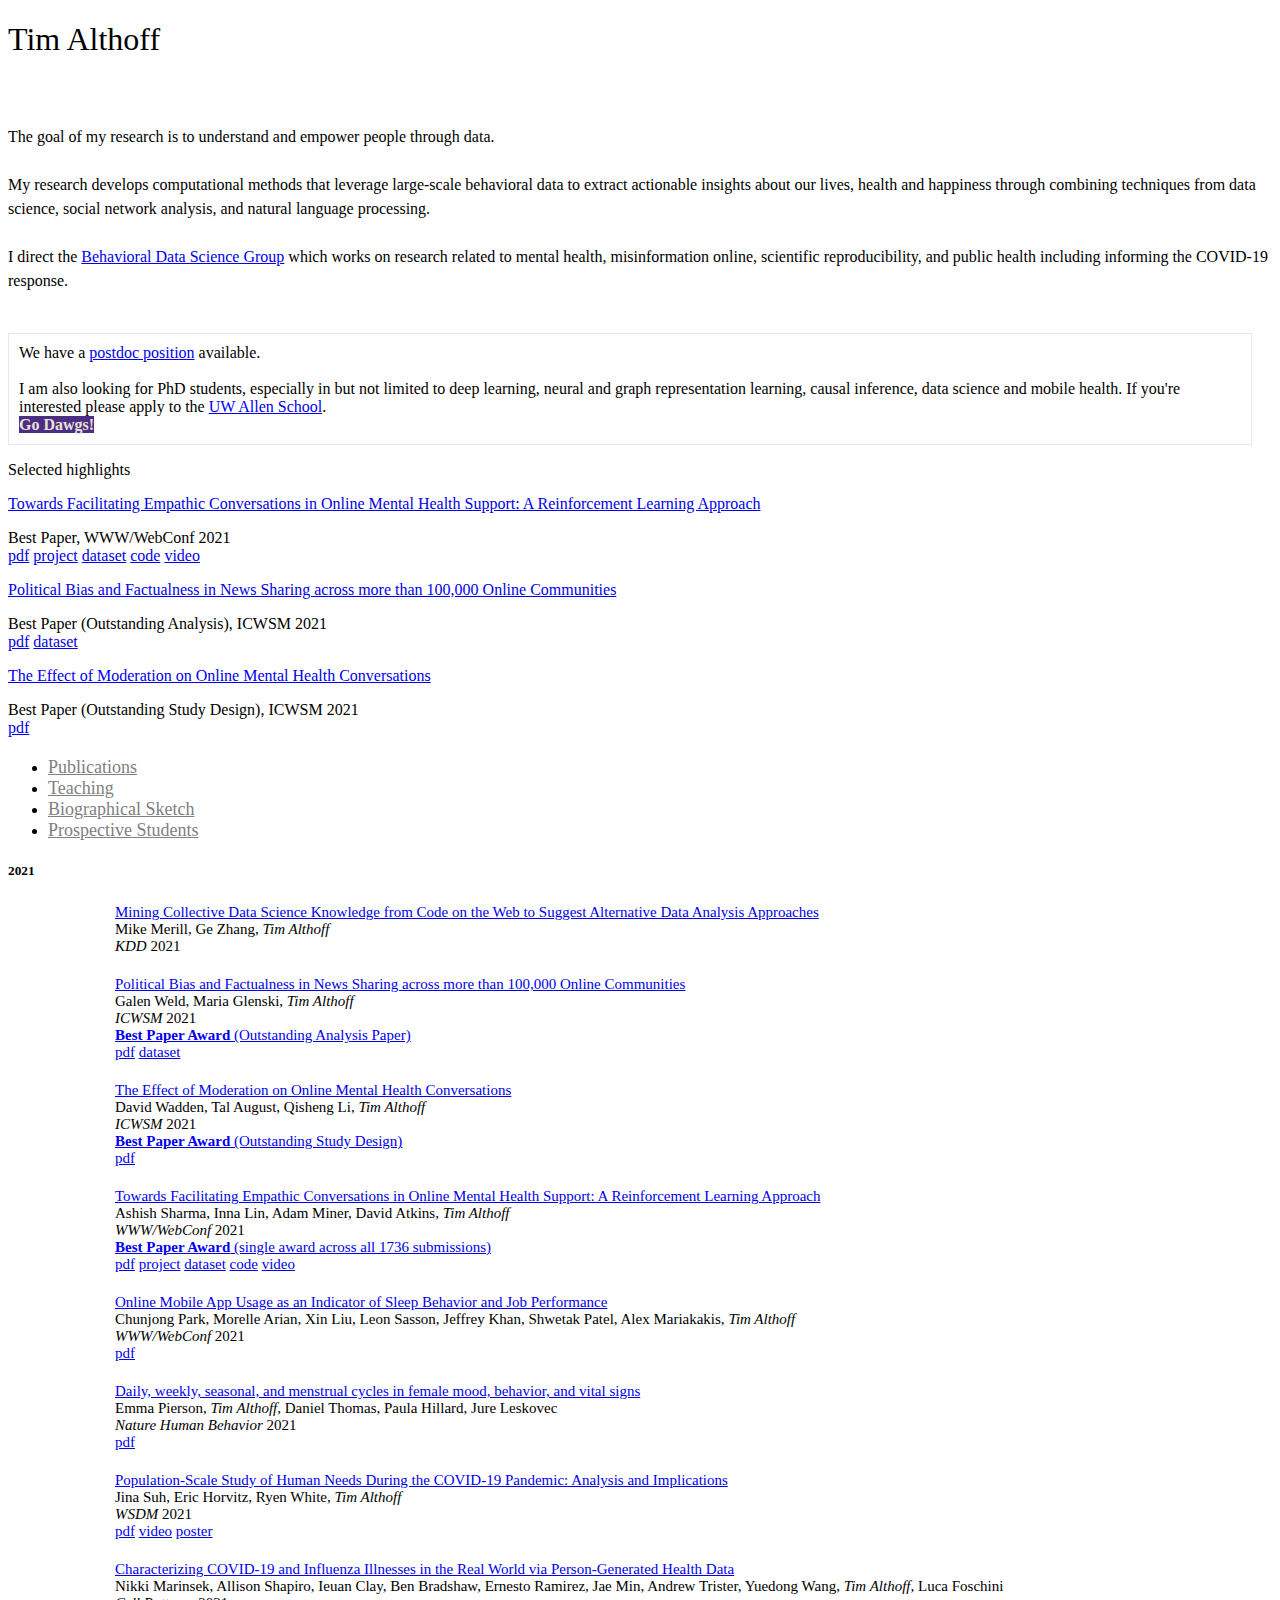
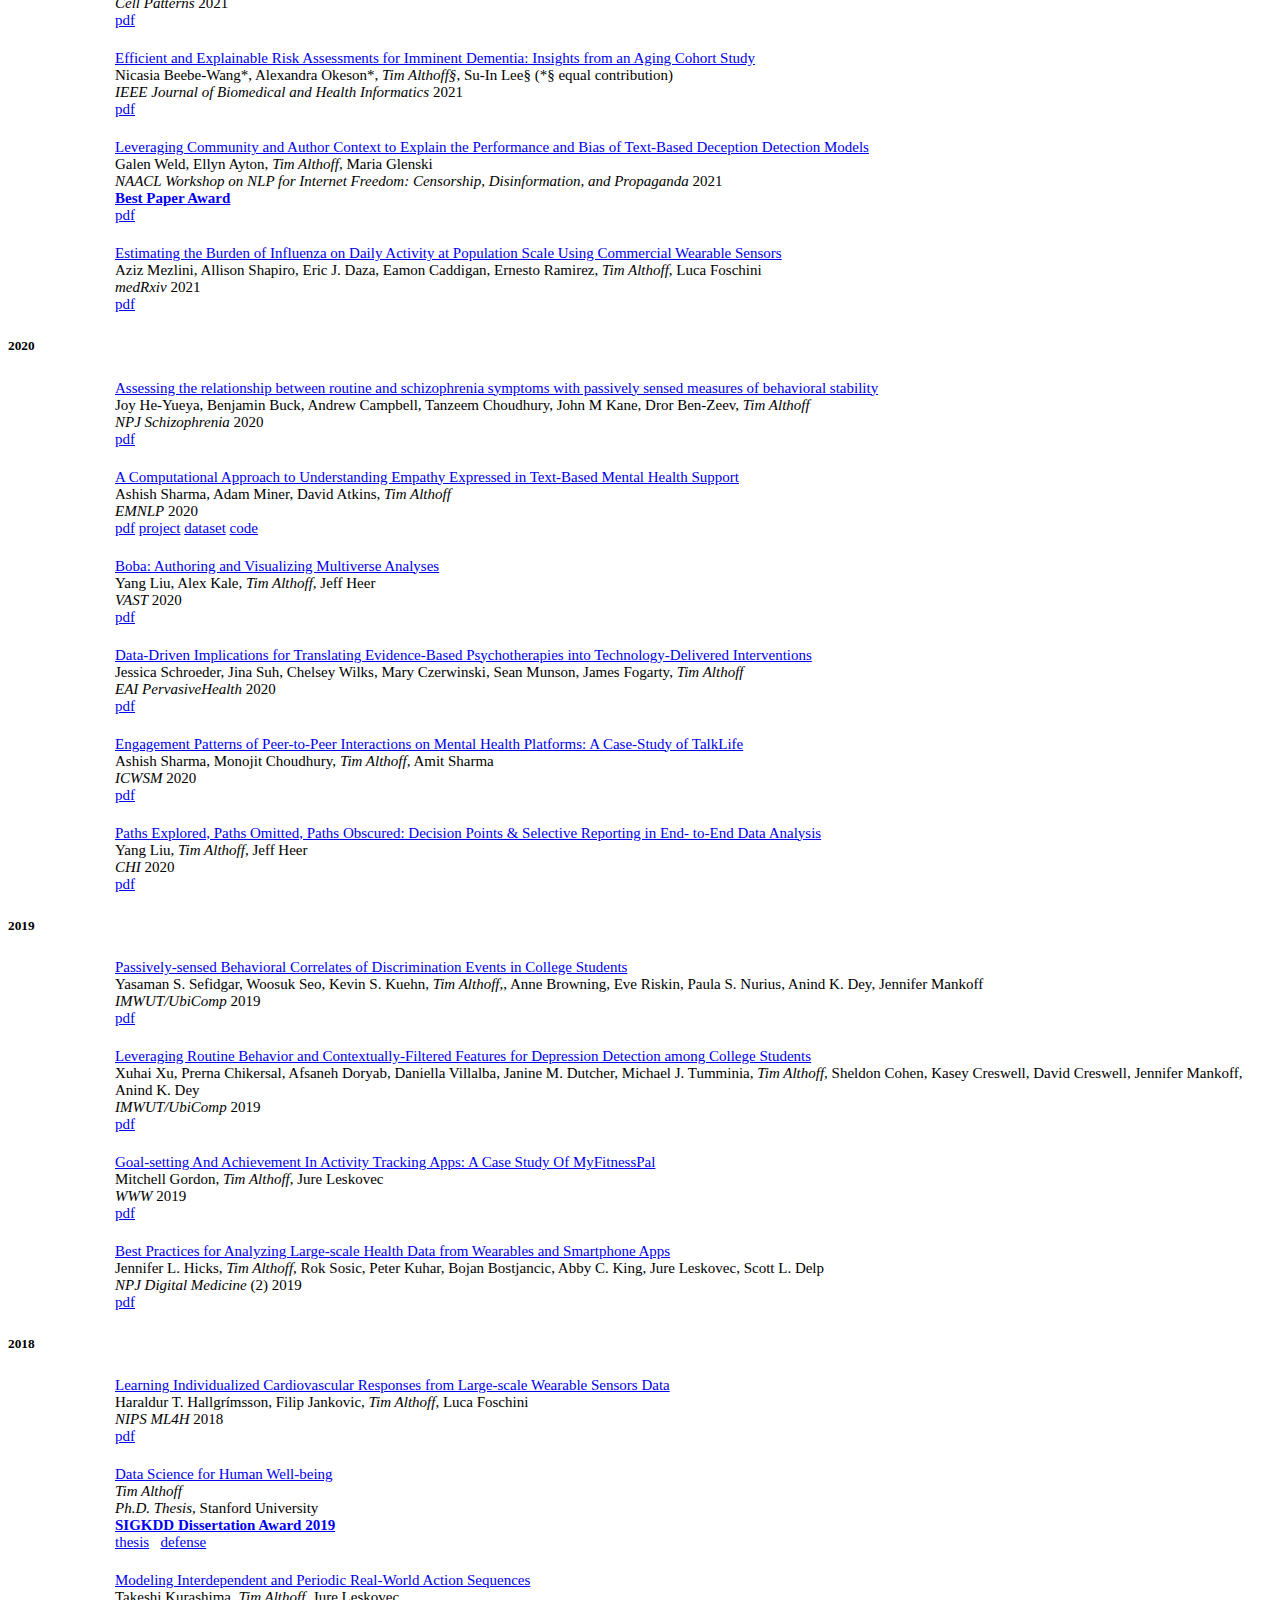
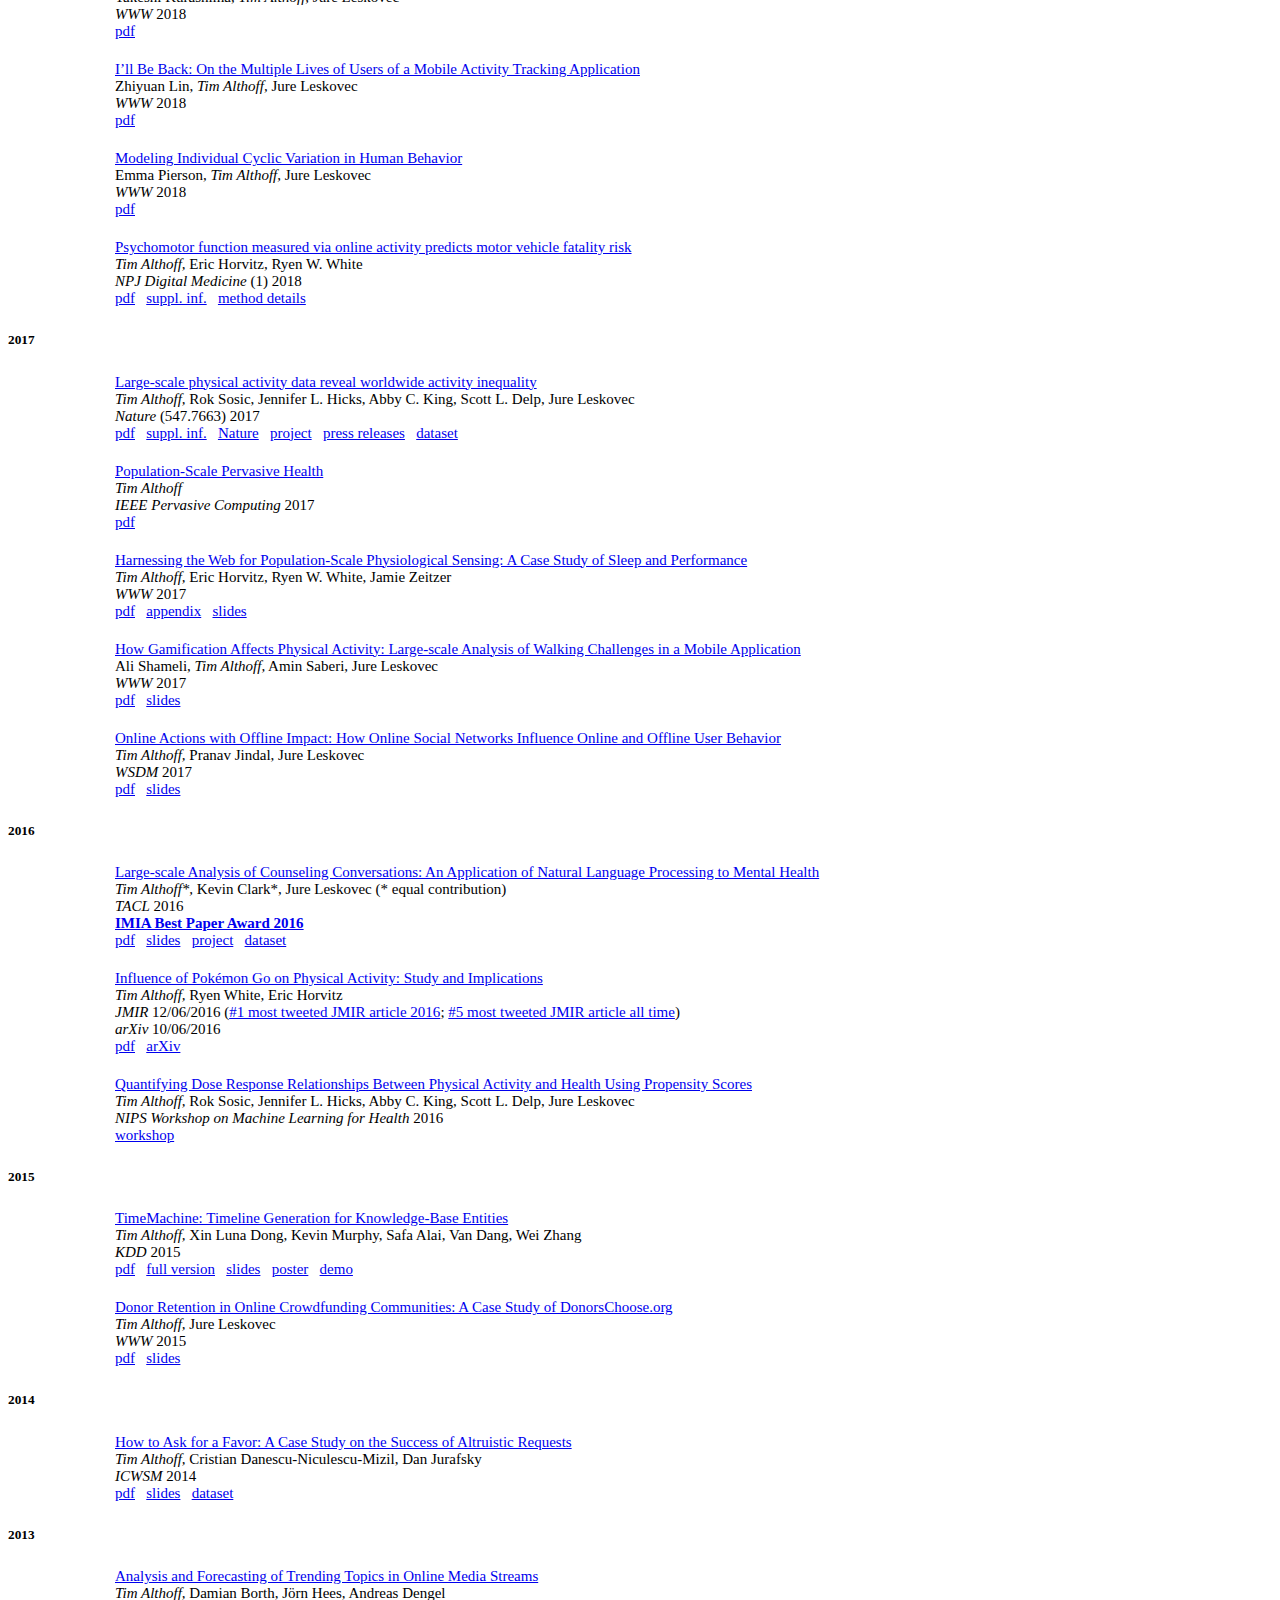
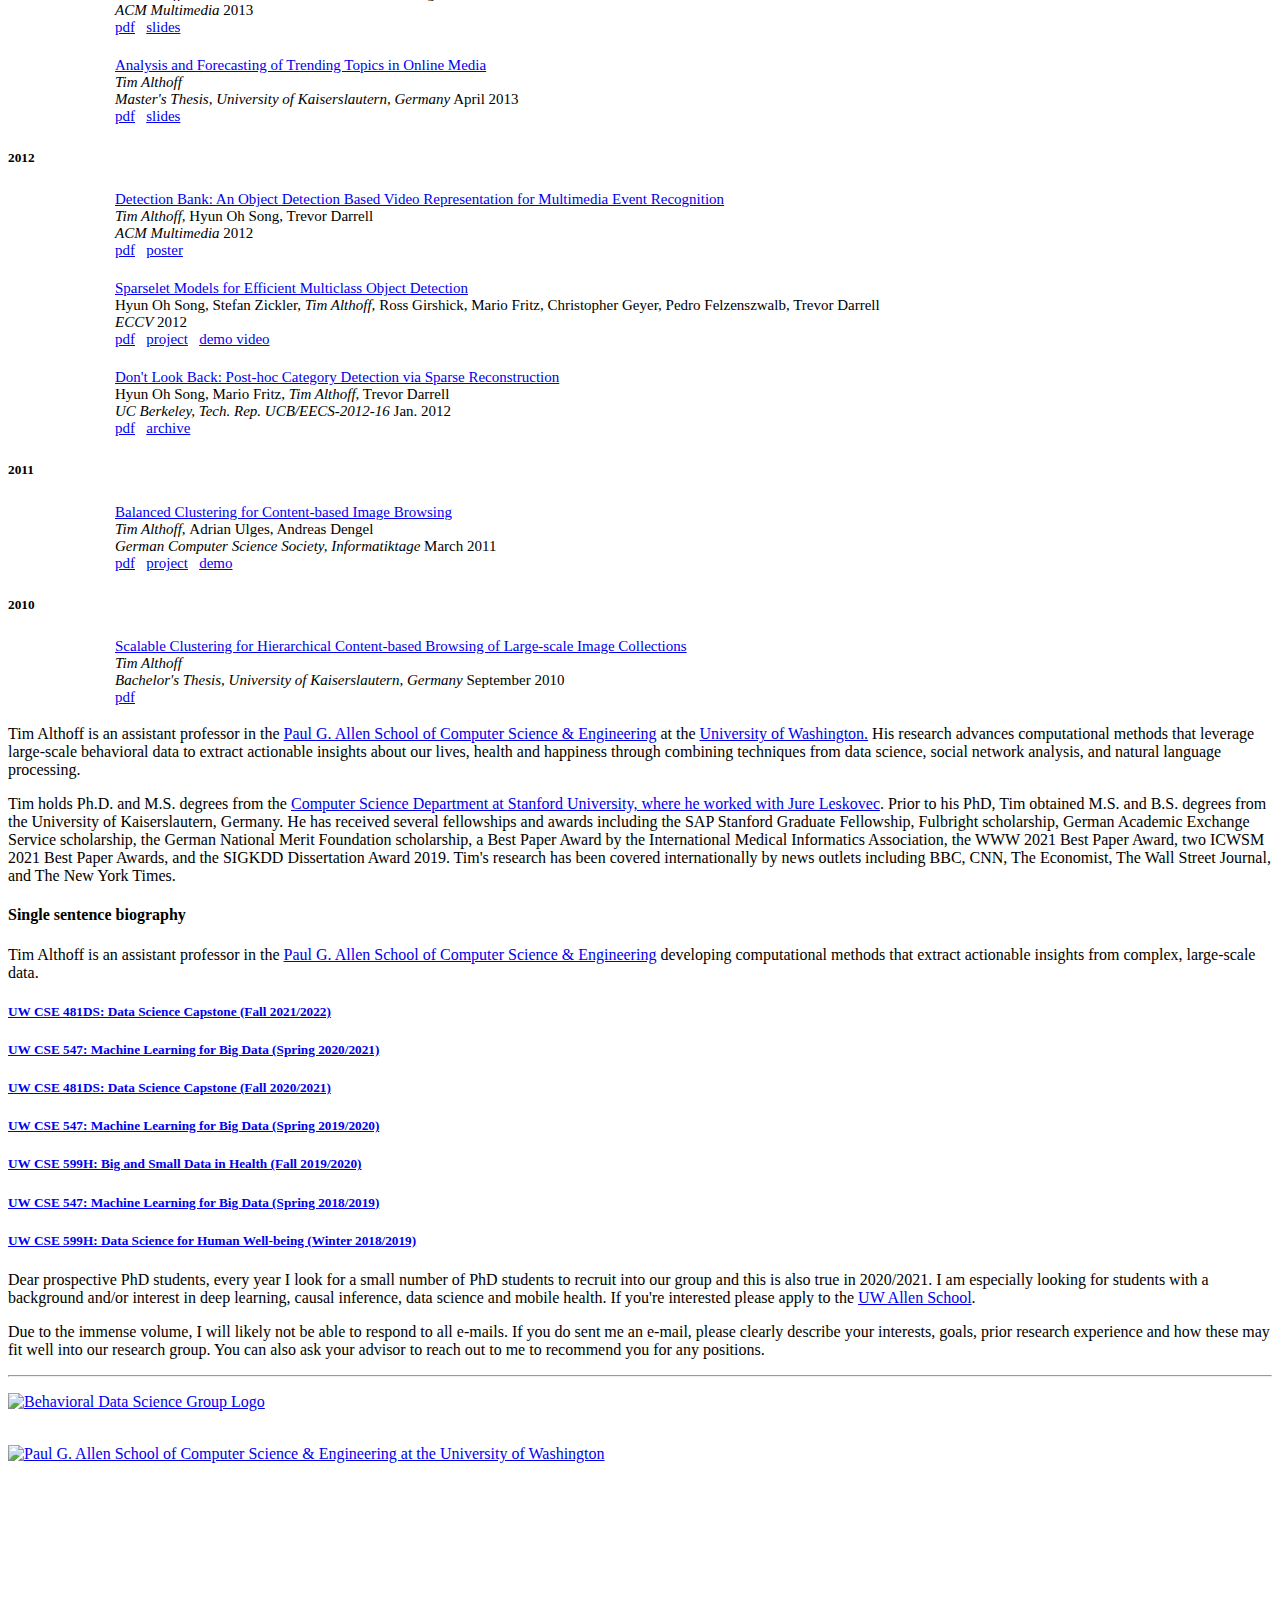
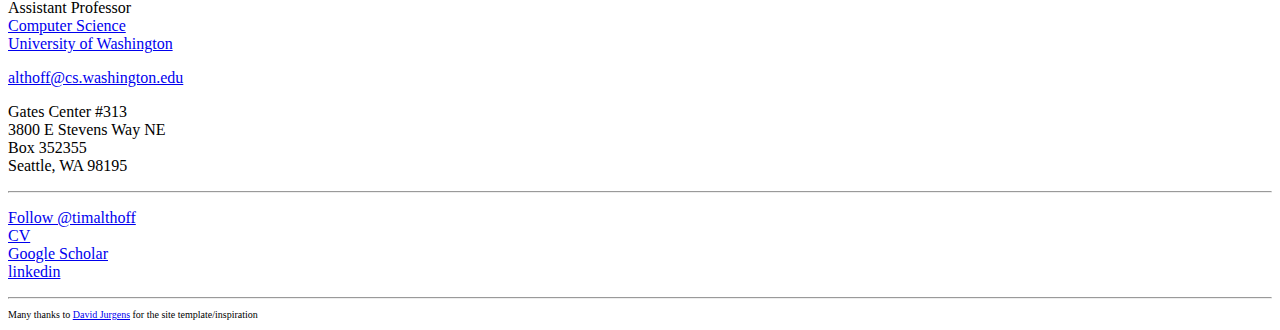
==== style/index.html @ 8dff6198 "add html" ====
<!DOCTYPE html PUBLIC "-//W3C//DTD HTML 4.01 Transitional//EN" "http://www.w3.org/TR/html4/loose.dtd">

<!-- TODOS
- optimization for mobile / ipad. e.g. centered thing bottom / footer, text at top, panels, name bigger
-->

<html><head><meta http-equiv="Content-Type" content="text/html; charset=UTF-8">
    <meta http-equiv="x-ua-compatible" content="ie=edge">
    <meta name="viewport" content="width=device-width, initial-scale=1.0">
    <meta name="keywords" content="tim althoff, althoff, tim stanford, tim uw, althoff cse, washington, althoff uw, data science, uw data science, snap, stanford snap, jure leskovec, eric horvitz, dan jurafsky, scott delp, digital health, kdd, www, webconf, icwsm, mental health, nlp, althoff computer science, machine learning, computational linguistics, well-being, wellbeing, activity tracking, natural language processing">
    <title>Tim Althoff - Assistant Professor in Computer Science at the University of Washington</title>
    <link rel="icon" type="image/png"  href="./style/favicon.ico">
    <link rel="stylesheet" href="./style/foundation.css">
    <link rel="stylesheet" href="./style/app.css">
    <link rel="stylesheet" href="https://use.fontawesome.com/releases/v5.8.1/css/all.css" integrity="sha384-50oBUHEmvpQ+1lW4y57PTFmhCaXp0ML5d60M1M7uH2+nqUivzIebhndOJK28anvf" crossorigin="anonymous">
    <!-- declaration for twitter button -->
    <script>window.twttr = (function(d, s, id) {
      var js, fjs = d.getElementsByTagName(s)[0],
        t = window.twttr || {};
      if (d.getElementById(id)) return t;
      js = d.createElement(s);
      js.id = id;
      js.src = "https://platform.twitter.com/widgets.js";
      fjs.parentNode.insertBefore(js, fjs);

      t._e = [];
      t.ready = function(f) {
        t._e.push(f);
      };

      return t;
    }(document, "script", "twitter-wjs"));</script>
  <meta class="foundation-mq"></head>
  <body data-whatinput="mouse">
    <div class="row">
      <div class="large-9 columns">
        <div class="row">
          <div class="large-9 columns">
            <h1 style="font-weight:200">Tim Althoff</h1>
          </div>
        </div>
        <div class="row">
          <div class="large-4 columns">
            <img src="./images/tim_full_small.jpg" width="250px" alt="" style="margin-top: 5px; margin-bottom: 40px; width: 250px;">
          </div>
          <div class="large-8 columns">
            <p style="font-size:16px; font-weight:200; line-height: 24px; margin-top: 0px">
              The goal of my research is to understand and empower people through data.<br><br>

              My research develops computational methods that leverage large-scale behavioral data to extract actionable insights about our lives, health and happiness through combining techniques from data science, social network analysis, and natural language processing.<br><br>

              I direct the <a href="http://bdata.uw.edu" target="_new">Behavioral Data Science Group</a> which works on research related to mental health, misinformation online, scientific reproducibility, and public health including informing the COVID-19 response.<br><br>

            </p>
            <p style="margin-left: 0px; margin-right: 20px; border: 1px solid #e6e6e6; padding: 10px;">
              We have a <a href="https://docs.google.com/document/d/1h44Gz1wOMx6QhHUWv9QFB3Jnrn-JzEMPHC0WZhPMEqU/edit#" target="_new">postdoc position</a> available. 
              <br><br>
              I am also looking for PhD students, especially in but not limited to deep learning, neural and graph representation learning, causal inference, data science and mobile health. If you're interested please apply to the <a target="_new" href="https://www.cs.washington.edu/academics/phd">UW Allen School</a>. <br>
              <span style="color:#e8e3d3; background-color: #4b2e83; font-weight:bold">Go Dawgs!</span>
            </p>
          </div>
        </div>


          <div class="row">
            <div class="large-12 columns"><p class="lead">Selected highlights</p></div>
          </div>

          <div class="row" style="margin-bottom: 20px;">

            <div class="small-4 columns">
              <div class="title"><a target="_new" href="https://arxiv.org/pdf/2101.07714.pdf">Towards Facilitating Empathic Conversations in Online Mental Health Support: A Reinforcement Learning Approach</a></div>
              <div><p><i class="fas fa-trophy"></i> Best Paper, WWW/WebConf 2021<br>
                <a target="_new" href="https://arxiv.org/pdf/2101.07714.pdf">pdf</a>
                <a target="_new" href="http://bdata.uw.edu/empathy/">project</a>
                <a target="_new" href="http://bdata.uw.edu/empathy/">dataset</a>
                <a target="_new" href="http://bdata.uw.edu/empathy/">code</a>
                <a target="_new" href="https://www.youtube.com/watch?v=g04GLBU73FI&t=1s&ab_channel=PaulG.AllenSchool">video</a>
              </p></div>
            </div>
            
            <div class="small-4 columns">
              <div class="title"><a target="_new" href="https://arxiv.org/pdf/2102.08537.pdf">Political Bias and Factualness in News Sharing across more than 100,000 Online Communities</a></div>
              <div><p><i class="fas fa-trophy"></i> Best Paper (Outstanding Analysis), ICWSM 2021<br>
                <a target="_new" href="https://arxiv.org/pdf/2102.08537.pdf">pdf</a>
                <a target="_new" href="https://behavioral-data.github.io/news_labeling_reddit/">dataset</a>
              </p></div>
            </div>

            <div class="small-4 columns">
              <div class="title"><a target="_new" href="https://arxiv.org/pdf/2005.09225.pdf">The Effect of Moderation on Online Mental Health Conversations</a></div>
              <div><p><i class="fas fa-trophy"></i> Best Paper (Outstanding Study Design), ICWSM 2021<br>
              <a target="_new" href="https://arxiv.org/pdf/2005.09225.pdf">pdf</a>
              </p></div>
            </div>
<!--             <div class="small-4 columns">
              <div class="title"><a target="_new" href="./docs/althoff-2018-phd_thesis.pdf">Data Science for Human Well-being</a></div>
              <div><p class="">Ph.D. Thesis<br>
                <a target="_new" href="https://news.cs.washington.edu/2019/08/09/allen-schools-tim-althoff-and-carlos-guestrin-recognized-by-sigkdd-for-research-advancing-the-field-of-data-science/">SIGKDD Dissertation Award 2019</a>
              </p></div>
            </div> -->
            <!-- <div class="small-4 columns">
              <div class="title"><a target="_new" href="./docs/activity-inequality-althoffetal-nature.pdf">Large-scale physical activity data reveal worldwide activity inequality</a></div>
              <div><p class="">Nature 2017<br>
                <a target="_new" href="https://www.nytimes.com/2017/08/20/world/asia/jakarta-walking-study-sidewalks.html?mcubz=0">NY Times</a>&nbsp;&nbsp;
                <a target="_new" href="https://www.altmetric.com/top100/2017/">Altmetric Top 100</a>
              </p></div>
            </div> -->
            <!-- <div class="small-4 columns">
              <div class="title"><a target="_new" href="./docs/althoff-2016-mental_health.pdf">Large-scale Analysis of Counseling Conversations: An Application of Natural Language Processing to Mental Health</a></div>
              <div><p><i class="fas fa-trophy"></i> Best Paper, IMIA 2017<br>
                <a target="_new" href="./docs/bbc_click_20170312.mp4">BBC TV</a>&nbsp;&nbsp;
                <a target="_new" href="https://www.nytimes.com/2017/12/12/opinion/a-crisis-line-that-calms-with-texting-and-data.html">NY Times</a>
              </p></div>
            </div> -->
<!--             <div class="small-4 columns">
              <div class="title"><a target="_new" href="./docs/althoff_pokemon_go_physical_activity_jmir.pdf">Influence of Pokémon Go on Physical Activity: Study and Implications</a></div>
              <div><p class="">#1 most tweeted JMIR article 2016<br>
                <a target="_new" href="http://money.cnn.com/2016/10/11/technology/pokemon-go-exercise-health/index.html">CNN</a>&nbsp;&nbsp;
                <a target="_new" href="https://www.wsj.com/articles/want-to-exercise-more-try-screen-time-1481976002">Wall Street Journal</a>
              </p></div> 
            </div>-->
          </div>




          <div class="row tabs-section">
          <div class="row">
            <div class="large-12 columns">
              <ul class="tabs" data-tabs="12vbu4-tabs" id="example-tabs">
                <li class="tabs-title is-active" role="presentation"><a href="./#panel1" aria-selected="true" style="font-size:18px; color:grey" role="tab" aria-controls="panel1" id="panel1-label">Publications</a></li>
                <li class="tabs-title" role="presentation"><a href="./#panel4" style="font-size:18px; color:grey" role="tab" aria-controls="panel4" aria-selected="false" id="panel4-label">Teaching</a></li>
                <!-- <li  class="tabs-title" role="presentation"><a href="./#panel2" style="font-size:18px; color:grey" role="tab" aria-controls="panel2" aria-selected="false" id="panel2-label">News</a></li> -->
                <li class="tabs-title" role="presentation"><a href="./#panel3" style="font-size:18px; color:grey" role="tab" aria-controls="panel3" aria-selected="false" id="panel3-label">Biographical Sketch</a></li>
                <li class="tabs-title" role="presentation"><a href="./#panel5" style="font-size:18px; color:grey" role="tab" aria-controls="panel3" aria-selected="false" id="panel5-label">Prospective Students</a></li>
              </ul>
            </div>
            </div>
            <div class="tabs-content" data-tabs-content="example-tabs">
              <div class="tabs-panel is-active" id="panel1" role="tabpanel" aria-hidden="false" aria-labelledby="panel1-label">
                <div class="row">
                  <div class="large-12 columns">
                  

                    <h5>2021</h5>

                    <table class="table papers" style="margin-top: 15px;">
                      <tbody><tr>
                        <td width=100px>
                          <div class="large-1 columns">
                          <img class="paperimage" alt="" src="./images/moray.png">
                        </div>
                        </td>
                        <td style="font-weight:370; font-family:Helvetica Neue; font-size:15px">
                          <div class="large-12 columns">
                            <a target="_new" href="#" class="papertitle">Mining Collective Data Science Knowledge from Code on the Web to Suggest Alternative Data Analysis Approaches</a><br>
                            Mike Merill, Ge Zhang, <i>Tim Althoff</i><br>
                            <i>KDD</i> 2021<br>
                          <!-- <a target="_new" href="https://arxiv.org/pdf/2102.08537.pdf">pdf</a> -->
                        </div>
                        </td>
                      </tr>
                    </tbody></table>

                    <table class="table papers" style="margin-top: 15px;">
                      <tbody><tr>
                        <td width=100px>
                          <div class="large-1 columns">
                          <img class="paperimage" alt="" src="./images/reddit_polarization.png">
                        </div>
                        </td>
                        <td style="font-weight:370; font-family:Helvetica Neue; font-size:15px">
                          <div class="large-12 columns">
                            <a target="_new" href="#" class="papertitle">Political Bias and Factualness in News Sharing across more than 100,000 Online Communities</a><br>
                            Galen Weld, Maria Glenski, <i>Tim Althoff</i><br>
                            <i>ICWSM</i> 2021<br>
                             <a target="_new" href="https://twitter.com/icwsm/status/1403053223859179526" target="_new"><b><i class="fas fa-trophy"></i> Best Paper Award </b> (Outstanding Analysis Paper)</a><br>
                          <a target="_new" href="https://arxiv.org/pdf/2102.08537.pdf">pdf</a>
                          <a target="_new" href="https://behavioral-data.github.io/news_labeling_reddit/">dataset</a>
                        </div>
                        </td>
                      </tr>
                    </tbody></table>

                    <table class="table papers" style="margin-top: 15px;">
                      <tbody><tr>
                        <td width=100px>
                          <div class="large-1 columns">
                          <img class="paperimage" alt="" src="./images/moderation_mental_health.png">
                        </div>
                        </td>
                        <td style="font-weight:370; font-family:Helvetica Neue; font-size:15px">
                          <div class="large-12 columns">
                            <a target="_new" href="#" class="papertitle">The Effect of Moderation on Online Mental Health Conversations</a><br>
                            David Wadden, Tal August, Qisheng Li, <i>Tim Althoff</i><br>
                            <i>ICWSM</i> 2021<br>
                             <a target="_new" href="https://twitter.com/icwsm/status/1403053037661429770" target="_new"><b><i class="fas fa-trophy"></i> Best Paper Award </b> (Outstanding Study Design)</a><br>
                          <a target="_new" href="https://arxiv.org/pdf/2005.09225.pdf">pdf</a>
                        </div>
                        </td>
                      </tr>
                    </tbody></table>

                    <table class="table papers" style="margin-top: 15px;">
                      <tbody><tr>
                        <td width=100px>
                          <div class="large-1 columns">
                          <img class="paperimage" alt="" src="./images/empathy_feedback.png">
                        </div>
                        </td>
                        <td style="font-weight:370; font-family:Helvetica Neue; font-size:15px">
                          <div class="large-12 columns">
                            <a target="_new" href="#" class="papertitle">Towards Facilitating Empathic Conversations in Online Mental Health Support: A Reinforcement Learning Approach</a><br>
                            Ashish Sharma, Inna Lin, Adam Miner, David Atkins, <i>Tim Althoff</i><br>
                            <i>WWW/WebConf</i> 2021<br>
                            <a target="_new" href="https://youtu.be/4my9W24oifs?t=763" target="_new"><b><i class="fas fa-trophy"></i> Best Paper Award</b> (single award across all 1736 submissions)</a><br>
                            <a target="_new" href="https://arxiv.org/pdf/2101.07714.pdf">pdf</a>
                            <a target="_new" href="http://bdata.uw.edu/empathy/">project</a>
                            <a target="_new" href="http://bdata.uw.edu/empathy/">dataset</a>
                            <a target="_new" href="http://bdata.uw.edu/empathy/">code</a>
                            <a target="_new" href="https://www.youtube.com/watch?v=g04GLBU73FI&t=1s&ab_channel=PaulG.AllenSchool">video</a>
                        </div>
                        </td>
                      </tr>
                    </tbody></table>
                   
                    <table class="table papers" style="margin-top: 15px;">
                      <tbody><tr>
                        <td width=100px>
                          <div class="large-1 columns">
                          <img class="paperimage" alt="" src="./images/job_performance.png">
                        </div>
                        </td>
                        <td style="font-weight:370; font-family:Helvetica Neue; font-size:15px">
                          <div class="large-12 columns">
                            <a target="_new" href="#" class="papertitle">Online Mobile App Usage as an Indicator of Sleep Behavior and Job Performance</a><br>
                            Chunjong Park, Morelle Arian, Xin Liu, Leon Sasson, Jeffrey Khan, Shwetak Patel, Alex Mariakakis, <i>Tim Althoff</i><br>
                            <i>WWW/WebConf</i> 2021<br>
                          <a target="_new" href="./docs/job_performance_and_sleep_WWW2021.pdf">pdf</a>
                        </div>
                        </td>
                      </tr>
                    </tbody></table>

                    <table class="table papers" style="margin-top: 15px;">
                      <tbody><tr>
                        <td width=100px>
                          <div class="large-1 columns">
                          <img class="paperimage" alt="" src="./images/nature_human_behavior_cycles_2021.png">
                        </div>
                        </td>
                        <td style="font-weight:370; font-family:Helvetica Neue; font-size:15px">
                          <div class="large-12 columns">
                            <a target="_new" href="#" class="papertitle">Daily, weekly, seasonal, and menstrual cycles in female mood, behavior, and vital signs</a><br>
                            Emma Pierson, <i>Tim Althoff,</i> Daniel Thomas, Paula Hillard, Jure Leskovec<br>
                            <i>Nature Human Behavior</i> 2021<br>
                          <a target="_new" href="./docs/nature_human_behavior_cycles_2021.pdf">pdf</a>
                        </div>
                        </td>
                      </tr>
                    </tbody></table>
                                         
                    <table class="table papers" style="margin-top: 15px;">
                      <tbody><tr>
                        <td width=100px>
                          <div class="large-1 columns">
                          <img class="paperimage" alt="" src="./images/covid_bing.png">
                        </div>
                        </td>
                        <td style="font-weight:370; font-family:Helvetica Neue; font-size:15px">
                          <div class="large-12 columns">
                            <a target="_new" href="#" class="papertitle">Population-Scale Study of Human Needs During the COVID-19 Pandemic: Analysis and Implications</a><br>
                            Jina Suh, Eric Horvitz, Ryen White, <i>Tim Althoff</i><br>
                            <i>WSDM</i> 2021<br>
                          <a target="_new" href="https://arxiv.org/pdf/2008.07045.pdf">pdf</a>
                          <a target="_new" href="https://twitter.com/timalthoff/status/1297961240552017920">video</a>
                          <a target="_new" href="./docs/Human_Needs_During_the_COVID_19_Pandemic_WSDM_Poster.pdf">poster</a>
                        </div>
                        </td>
                      </tr>
                    </tbody></table>

                    <table class="table papers" style="margin-top: 15px;">
                      <tbody><tr>
                        <td width=100px>
                          <div class="large-1 columns">
                          <img class="paperimage" alt="" src="./images/characterizing_covid_and_influenza_cell_patterns_2021.jpg">
                        </div>
                        </td>
                        <td style="font-weight:370; font-family:Helvetica Neue; font-size:15px">
                          <div class="large-12 columns">
                            <a target="_new" href="#" class="papertitle">Characterizing COVID-19 and Influenza Illnesses in the Real World via Person-Generated Health Data</a><br>
                            Nikki Marinsek, Allison Shapiro, Ieuan Clay, Ben Bradshaw, Ernesto Ramirez, Jae Min, Andrew Trister, Yuedong Wang, <i>Tim Althoff,</i> Luca Foschini<br>
                            <i>Cell Patterns</i> 2021<br>
                          <a target="_new" href="./docs/characterizing_covid_and_influenza_cell_patterns_2021.pdf">pdf</a>
                        </div>
                        </td>
                      </tr>
                    </tbody></table>

                    <table class="table papers" style="margin-top: 15px;">
                      <tbody><tr>
                        <td width=100px>
                          <div class="large-1 columns">
                          <img class="paperimage" alt="" src="./images/explainable_risk_assessment_ieee_2021.png">
                        </div>
                        </td>
                        <td style="font-weight:370; font-family:Helvetica Neue; font-size:15px">
                          <div class="large-12 columns">
                            <a target="_new" href="#" class="papertitle">Efficient and Explainable Risk Assessments for Imminent Dementia: Insights from an Aging Cohort Study</a><br>
                            Nicasia Beebe-Wang*, Alexandra Okeson*,  <i>Tim Althoff§</i>, Su-In Lee§ (*§ equal contribution)<br>
                            <i>IEEE Journal of Biomedical and Health Informatics</i> 2021<br>
                          <a target="_new" href="./docs/explainable_risk_assessment_ieee_2021.pdf">pdf</a>
                        </div>
                        </td>
                      </tr>
                    </tbody></table>

                    <table class="table papers" style="margin-top: 15px;">
                      <tbody><tr>
                        <td width=100px>
                          <div class="large-1 columns">
                          <img class="paperimage" alt="" src="./images/deception_detection.png">
                        </div>
                        </td>
                        <td style="font-weight:370; font-family:Helvetica Neue; font-size:15px">
                          <div class="large-12 columns">
                            <a target="_new" href="#" class="papertitle">Leveraging Community and Author Context to Explain the Performance and Bias of Text-Based Deception Detection Models</a><br>
                            Galen Weld, Ellyn Ayton, <i>Tim Althoff</i>, Maria Glenski<br>
                            <i>NAACL Workshop on NLP for Internet Freedom: Censorship, Disinformation, and Propaganda</i> 2021<br>
                            <a target="_new" href="http://www.netcopia.net/nlp4if/" target="_new"><b><i class="fas fa-trophy"></i> Best Paper Award</b></a><br>
                            <a target="_new" href="https://arxiv.org/pdf/2104.13490">pdf</a>
                        </div>
                        </td>
                      </tr>
                    </tbody></table>

                    <table class="table papers" style="margin-top: 15px;">
                      <tbody><tr>
                        <td width=100px>
                          <div class="large-1 columns">
                          <img class="paperimage" alt="" src="./images/flu_burden.png">
                        </div>
                        </td>
                        <td style="font-weight:370; font-family:Helvetica Neue; font-size:15px">
                          <div class="large-12 columns">
                            <a target="_new" href="#" class="papertitle">Estimating the Burden of Influenza on Daily Activity at Population Scale Using Commercial Wearable Sensors</a><br>
                            Aziz Mezlini, Allison Shapiro, Eric J. Daza, Eamon Caddigan, Ernesto Ramirez, <i>Tim Althoff</i>, Luca Foschini<br>
                            <i>medRxiv</i> 2021<br>
                            <a target="_new" href="https://www.medrxiv.org/content/10.1101/2021.05.06.21255083v1">pdf</a>
                        </div>
                        </td>
                      </tr>
                    </tbody></table>




                    <h5>2020</h5>

                    <table class="table papers" style="margin-top: 15px;">
                      <tbody><tr>
                        <td width=100px>
                          <div class="large-1 columns">
                          <img class="paperimage" alt="" src="./images/behavioral_stability.png">
                        </div>
                        </td>
                        <td style="font-weight:370; font-family:Helvetica Neue; font-size:15px">
                          <div class="large-12 columns">
                            <a target="_new" href="#" class="papertitle">Assessing the relationship between routine and schizophrenia symptoms with passively sensed measures of behavioral stability</a><br>
                            Joy He-Yueya, Benjamin Buck, Andrew Campbell, Tanzeem Choudhury, John M Kane, Dror Ben-Zeev, <i>Tim Althoff</i><br>
                            <i>NPJ Schizophrenia</i> 2020<br>
                          <a target="_new" href="https://www.nature.com/articles/s41537-020-00123-2">pdf</a>
                        </div>
                        </td>
                      </tr>
                    </tbody></table>


                    <table class="table papers" style="margin-top: 15px;">
                      <tbody><tr>
                        <td width=100px>
                          <div class="large-1 columns">
                          <img class="paperimage" alt="" src="./images/empathy_emnlp.png">
                        </div>
                        </td>
                        <td style="font-weight:370; font-family:Helvetica Neue; font-size:15px">
                          <div class="large-12 columns">
                            <a target="_new" href="#" class="papertitle">A Computational Approach to Understanding Empathy Expressed in Text-Based Mental Health Support</a><br>
                            Ashish Sharma, Adam Miner, David Atkins, <i>Tim Althoff</i><br>
                            <i>EMNLP</i> 2020<br>
                          <a target="_new" href="https://arxiv.org/pdf/2009.08441.pdf">pdf</a>
                          <a target="_new" href="http://bdata.uw.edu/empathy/">project</a>
                          <a target="_new" href="http://bdata.uw.edu/empathy/">dataset</a>
                          <a target="_new" href="http://bdata.uw.edu/empathy/">code</a>
                        </div>
                        </td>
                      </tr>
                    </tbody></table>

                    <table class="table papers" style="margin-top: 15px;">
                      <tbody><tr>
                        <td width=100px>
                          <div class="large-1 columns">
                          <img class="paperimage" alt="" src="./images/boba.png">
                        </div>
                        </td>
                        <td style="font-weight:370; font-family:Helvetica Neue; font-size:15px">
                          <div class="large-12 columns">
                            <a target="_new" href="#" class="papertitle">Boba: Authoring and Visualizing Multiverse Analyses</a><br>
                            Yang Liu, Alex Kale, <i>Tim Althoff,</i> Jeff Heer<br>
                            <i>VAST</i> 2020<br>
                          <a target="_new" href="https://arxiv.org/pdf/2007.05551.pdf">pdf</a>
                        </div>
                        </td>
                      </tr>
                    </tbody></table>

                    <table class="table papers" style="margin-top: 15px;">
                      <tbody><tr>
                        <td width=100px>
                          <div class="large-1 columns">
                          <img class="paperimage" alt="" src="./images/pocketskills.png">
                        </div>
                        </td>
                        <td style="font-weight:370; font-family:Helvetica Neue; font-size:15px">
                          <div class="large-12 columns">
                            <a target="_new" href="#" class="papertitle">Data-Driven Implications for Translating Evidence-Based Psychotherapies into Technology-Delivered Interventions</a><br>
                            Jessica Schroeder, Jina Suh, Chelsey Wilks, Mary Czerwinski, Sean Munson, James Fogarty, <i>Tim Althoff</i><br>
                            <i>EAI PervasiveHealth</i> 2020<br>
                          <a target="_new" href="./docs/data_driven_psychotherapy_interventions_PH2020.pdf">pdf</a>
                        </div>
                        </td>
                      </tr>
                    </tbody></table>


                    <table class="table papers" style="margin-top: 15px;">
                      <tbody><tr>
                        <td width=100px>
                          <div class="large-1 columns">
                          <img class="paperimage" alt="" src="./images/talklife_engagement.png">
                        </div>
                        </td>
                        <td style="font-weight:370; font-family:Helvetica Neue; font-size:15px">
                          <div class="large-12 columns">
                            <a target="_new" href="#" class="papertitle">Engagement Patterns of Peer-to-Peer Interactions on Mental Health Platforms: A Case-Study of TalkLife</a><br>
                            Ashish Sharma, Monojit Choudhury, <i>Tim Althoff,</i> Amit Sharma<br>
                            <i>ICWSM</i> 2020<br>
                          <a target="_new" href="./docs/talklife_engagement_icwsm2020.pdf">pdf</a>
                        </div>
                        </td>
                      </tr>
                    </tbody></table>

                    <table class="table papers" style="margin-top: 15px;">
                      <tbody><tr>
                        <td width=100px>
                          <div class="large-1 columns">
                          <img class="paperimage" alt="" src="./images/multiverse.png">
                        </div>
                        </td>
                        <td style="font-weight:370; font-family:Helvetica Neue; font-size:15px">
                          <div class="large-12 columns">
                            <a target="_new" href="#" class="papertitle">Paths Explored, Paths Omitted, Paths Obscured: Decision Points & Selective Reporting in End- to-End Data Analysis</a><br>
                            Yang Liu, <i>Tim Althoff,</i> Jeff Heer<br>
                            <i>CHI</i> 2020<br>
                          <a target="_new" href="./docs/chi2020_end_to_end_data_analysis.pdf">pdf</a>
                        </div>
                        </td>
                      </tr>
                    </tbody></table>


                    <h5>2019</h5>

                    <table class="table papers" style="margin-top: 15px;">
                      <tbody><tr>
                        <td width=100px>
                          <div class="large-1 columns">
                          <img class="paperimage" alt="" src="./images/discrimination.png">
                        </div>
                        </td>
                        <td style="font-weight:370; font-family:Helvetica Neue; font-size:15px">
                          <div class="large-12 columns">
                            <a target="_new" href="#" class="papertitle">Passively-sensed Behavioral Correlates of Discrimination Events in College Students</a><br>
                            Yasaman S. Sefidgar, Woosuk Seo, Kevin S. Kuehn, <i>Tim Althoff,</i>, Anne Browning, Eve Riskin, Paula S. Nurius, Anind K. Dey, Jennifer Mankoff<br>
                            <i>IMWUT/UbiComp</i> 2019<br>
                          <a target="_new" href="./docs/cscw114-sefidgarA.pdf">pdf</a>
                        </div>
                        </td>
                      </tr>
                    </tbody></table>


                    <table class="table papers" style="margin-top: 15px;">
                      <tbody><tr>
                        <td width=100px>
                          <div class="large-1 columns">
                          <img class="paperimage" alt="" src="./images/routine_behavior.png">
                        </div>
                        </td>
                        <td style="font-weight:370; font-family:Helvetica Neue; font-size:15px">
                          <div class="large-12 columns">
                            <a target="_new" href="#" class="papertitle">Leveraging Routine Behavior and Contextually-Filtered Features for Depression Detection among College Students</a><br>
                            Xuhai Xu,  Prerna Chikersal, Afsaneh Doryab, Daniella Villalba, Janine M. Dutcher, Michael J. Tumminia, <i>Tim Althoff,</i> Sheldon Cohen, Kasey Creswell, David  Creswell, Jennifer Mankoff, Anind K. Dey<br>
                            <i>IMWUT/UbiComp</i> 2019<br>
                          <a target="_new" href="./docs/2019_IMWUT_Leveraging_Multimodal_Routine_Behavior_for_Depression_Detection_among_College_Students.pdf">pdf</a>
                        </div>
                        </td>
                      </tr>
                    </tbody></table>

                    <table class="table papers" style="margin-top: 15px;">
                      <tbody><tr>
                        <td width=100px>
                          <div class="large-1 columns">
                          <img class="paperimage" alt="" src="./images/goals_pred.png">
                        </div>
                        </td>
                        <td style="font-weight:370; font-family:Helvetica Neue; font-size:15px">
                          <div class="large-12 columns">
                            <a target="_new" href="#" class="papertitle">Goal-setting And Achievement In Activity Tracking Apps: A Case Study Of MyFitnessPal</a><br>
                            Mitchell Gordon, <i>Tim Althoff,</i> Jure Leskovec<br>
                            <i>WWW</i> 2019<br>
                          <a target="_new" href="./docs/www_2019_goals.pdf">pdf</a>
                        </div>
                        </td>
                      </tr>
                    </tbody></table>


                    <table class="table papers" style="margin-top: 15px;">
                      <tbody><tr>
                        <td width=100px>
                          <div class="large-1 columns">
                          <img class="paperimage" alt="" src="./images/best_practices.png">
                        </div>
                        </td>
                        <td style="font-weight:370; font-family:Helvetica Neue; font-size:15px">
                          <div class="large-12 columns">
                            <a target="_new" href="#" class="papertitle">Best Practices for Analyzing Large-scale Health Data from Wearables and Smartphone Apps</a><br>
                            Jennifer L. Hicks, <i>Tim Althoff,</i> Rok Sosic, Peter Kuhar, Bojan Bostjancic, Abby C. King, Jure Leskovec, Scott L. Delp<br>
                            <i>NPJ Digital Medicine</i> (2) 2019<br>
                          <a target="_new" href="./docs/npj_digmed_best_practices_2019.pdf">pdf</a>
                        </div>
                        </td>
                      </tr>
                    </tbody></table>


                    <h5>2018</h5>


                    <table class="table papers" style="margin-top: 15px;">
                      <tbody><tr>
                        <td width=100px>
                          <div class="large-1 columns">
                          <img class="paperimage" alt="" src="./images/cardiovascular_signature.png">
                        </div>
                        </td>
                        <td style="font-weight:370; font-family:Helvetica Neue; font-size:15px">
                          <div class="large-12 columns">
                            <a target="_new" href="./docs/NIPS_2018_ML4HC.pdf" class="papertitle">Learning Individualized Cardiovascular Responses from Large-scale Wearable Sensors Data</a><br>
                            Haraldur T. Hallgrímsson, Filip Jankovic, <i>Tim Althoff,</i> Luca Foschini<br>
                            <i>NIPS ML4H</i> 2018<br>
                          <a target="_new" href="./docs/NIPS_2018_ML4HC.pdf">pdf</a>
                        </div>
                        </td>
                      </tr>
                    </tbody></table>


                    <table class="table papers" style="margin-top: 15px;">
                      <tbody><tr>
                        <td width=100px>
                          <div class="large-1 columns">
                          <img class="paperimage" alt="" src="./images/thesis.png">
                        </div>
                        </td>
                        <td style="font-weight:370; font-family:Helvetica Neue; font-size:15px">
                          <div class="large-12 columns">
                            <a target="_new" href="./docs/althoff-2018-phd_thesis.pdf" class="papertitle">Data Science for Human Well-being</a><br>
                            <i>Tim Althoff</i><br>
                            <i>Ph.D. Thesis,</i> Stanford University<br>
                            <a target="_new" href="https://news.cs.washington.edu/2019/08/09/allen-schools-tim-althoff-and-carlos-guestrin-recognized-by-sigkdd-for-research-advancing-the-field-of-data-science/"><b><i class="fas fa-trophy"></i> SIGKDD Dissertation Award 2019</b></a><br>
                          <a target="_new" href="./docs/althoff-2018-phd_thesis.pdf">thesis</a>&nbsp;&nbsp;
                          <a target="_new" href="./docs/althoff-2018-phd_defense_slides.pdf">defense</a>
                        </div>
                        </td>
                      </tr>
                    </tbody></table>

                      <table class="table papers" style="margin-top: 15px;">
                      <tbody><tr>
                        <td width=100px>
                          <div class="large-1 columns">
                          <img class="paperimage" alt="" src="./images/tipas.png">
                        </div>
                        </td>
                        <td style="font-weight:370; font-family:Helvetica Neue; font-size:15px">
                          <div class="large-12 columns">
                            <a target="_new" href="./docs/www_2018_real_world_actions.pdf" class="papertitle">Modeling Interdependent and Periodic Real-World Action Sequences</a><br>
                            Takeshi Kurashima, <i>Tim Althoff,</i> Jure Leskovec<br>
                            <i>WWW</i> 2018<br>
                          <a target="_new" href="./docs/www_2018_real_world_actions.pdf">pdf</a>
                        </div>
                        </td>
                      </tr>
                    </tbody></table>

                      <table class="table papers" style="margin-top: 15px;">
                      <tbody><tr>
                        <td width=100px>
                          <div class="large-1 columns">
                          <img class="paperimage" alt="" src="./images/multiple_lives.png">
                        </div>
                        </td>
                        <td style="font-weight:370; font-family:Helvetica Neue; font-size:15px">
                          <div class="large-12 columns">
                            <a target="_new" href="./docs/www_2018_multiple_lives.pdf" class="papertitle">I’ll Be Back: On the Multiple Lives of Users of a Mobile Activity Tracking Application</a><br>
                            Zhiyuan Lin, <i>Tim Althoff,</i> Jure Leskovec<br>
                            <i>WWW</i> 2018<br>
                          <a target="_new" href="./docs/www_2018_multiple_lives.pdf">pdf</a>
                        </div>
                        </td>
                      </tr>
                    </tbody></table> 

                      <table class="table papers" style="margin-top: 15px;">
                      <tbody><tr>
                        <td width=100px>
                          <div class="large-1 columns">
                          <img class="paperimage" alt="" src="./images/cyhmm.png">
                        </div>
                        </td>
                        <td style="font-weight:370; font-family:Helvetica Neue; font-size:15px">
                          <div class="large-12 columns">
                            <a target="_new" href="./docs/www_2018_cycle_modeling.pdf" class="papertitle">Modeling Individual Cyclic Variation in Human Behavior</a><br>
                            Emma Pierson, <i>Tim Althoff,</i> Jure Leskovec<br>
                            <i>WWW</i> 2018<br>
                          <a target="_new" href="./docs/www_2018_cycle_modeling.pdf">pdf</a>
                        </div>
                        </td>
                      </tr>
                    </tbody></table> 

                    <table class="table papers" style="margin-top: 15px;">
                      <tbody><tr>
                        <td width=100px>
                          <div class="large-1 columns">
                          <img class="paperimage" alt="" src="./images/accident_risk.png">
                        </div>
                        </td>
                        <td style="font-weight:370; font-family:Helvetica Neue; font-size:15px">
                          <div class="large-12 columns">
                            <a target="_new" href="./docs/althoff-2018-accident_risk.pdf" class="papertitle">Psychomotor function measured via online activity predicts motor vehicle fatality risk</a><br>
                            <i>Tim Althoff,</i> Eric Horvitz, Ryen W. White<br>
                            <i>NPJ Digital Medicine</i> (1) 2018<br>
                          <a target="_new" href="./docs/althoff-2018-accident_risk.pdf">pdf</a>&nbsp;&nbsp;
                          <a target="_new" href="./docs/althoff-2018-accident_risk_si.docx">suppl. inf.</a>&nbsp;&nbsp;
                          <a target="_new" href="./docs/althoff-2017-population_scale_physiological_sensing.pdf">method details</a>
                        </div>
                        </td>
                      </tr>
                    </tbody></table> 

                    <h5>2017</h5>

                    <table class="table papers" style="margin-top: 15px;">
                      <tbody><tr>
                        <td width=100px>
                          <div class="large-1 columns">
                          <img class="paperimage" alt="" src="./images/nature_map.png">
                        </div>
                        </td>
                        <td style="font-weight:370; font-family:Helvetica Neue; font-size:15px">
                          <div class="large-12 columns">
                            <a target="_new" href="./docs/activity-inequality-althoffetal-nature.pdf" class="papertitle">Large-scale physical activity data reveal worldwide activity inequality</a><br>
                            <i>Tim Althoff,</i> Rok Sosic, Jennifer L. Hicks, Abby C. King, Scott L. Delp, Jure Leskovec<br>
                            <i>Nature</i> (547.7663) 2017<br>
                          <a target="_new" href="./docs/activity-inequality-althoffetal-nature.pdf">pdf</a>&nbsp;&nbsp;
                          <a target="_new" href="./docs/activity-inequality-althoffetal-nature-si.pdf">suppl. inf.</a>&nbsp;&nbsp;
                          <a target="_new" href="http://www.nature.com/nature/journal/vaop/ncurrent/full/nature23018.html">Nature</a>&nbsp;&nbsp;
                          <a target="_new" href="http://activityinequality.stanford.edu/">project</a>&nbsp;&nbsp;
                          <a target="_new" href="http://activityinequality.stanford.edu/#media">press releases</a>&nbsp;&nbsp;
                          <a target="_new" href="https://github.com/timalthoff/activityinequality">dataset</a>
                        </div>
                        </td>
                      </tr>
                    </tbody></table> 


                  <table class="table papers" style="margin-top: 15px;">
                      <tbody><tr>
                        <td width=100px>
                          <div class="large-1 columns">
                          <img class="paperimage" alt="" src="./images/wearables.png">
                        </div>
                        </td>
                        <td style="font-weight:370; font-family:Helvetica Neue; font-size:15px">
                          <div class="large-12 columns">
                            <a target="_new" href="./docs/althoff-2017-population_scale_pervasive_health.pdf" class="papertitle">Population-Scale Pervasive Health</a><br>
                            <i>Tim Althoff</i><br>
                            <i>IEEE Pervasive Computing</i> 2017<br>
                          <a target="_new" href="./docs/althoff-2017-population_scale_pervasive_health.pdf">pdf</a>&nbsp;&nbsp;
                        </div>
                        </td>
                      </tr>
                    </tbody></table> 


                    <table class="table papers" style="margin-top: 15px;">
                      <tbody><tr>
                        <td width=100px>
                          <div class="large-1 columns">
                          <img class="paperimage" alt="" src="./images/sleep_chronotype.png">
                        </div>
                        </td>
                        <td style="font-weight:370; font-family:Helvetica Neue; font-size:15px">
                          <div class="large-12 columns">
                            <a target="_new" href="./docs/althoff-2017-population_scale_physiological_sensing.pdf" class="papertitle">Harnessing the Web for Population-Scale Physiological Sensing: A Case Study of Sleep and Performance</a><br>
                            <i>Tim Althoff,</i> Eric Horvitz, Ryen W. White, Jamie Zeitzer<br>
                            <i>WWW</i> 2017<br>
                          <a target="_new" href="./docs/althoff-2017-population_scale_physiological_sensing.pdf">pdf</a>&nbsp;&nbsp;
                          <a target="_new" href="./docs/althoff-2017-population_scale_physiological_sensing_with_appendix.pdf">appendix</a>&nbsp;&nbsp;
                          <a target="_new" href="./docs/www_2017_sleep_talk_slides.pdf">slides</a>&nbsp;&nbsp;
                        </div>
                        </td>
                      </tr>
                    </tbody></table> 

                    <table class="table papers" style="margin-top: 15px;">
                      <tbody><tr>
                        <td width=100px>
                          <div class="large-1 columns">
                          <img class="paperimage" alt="" src="./images/steps_competition.png">
                        </div>
                        </td>
                        <td style="font-weight:370; font-family:Helvetica Neue; font-size:15px">
                          <div class="large-12 columns">
                            <a target="_new" href="./docs/althoff-2017-activity-competition.pdf" class="papertitle">How Gamification Affects Physical Activity: Large-scale Analysis of Walking Challenges in a Mobile Application</a><br>
                            Ali Shameli, <i>Tim Althoff,</i> Amin Saberi, Jure Leskovec<br>
                            <i>WWW</i> 2017<br>
                          <a target="_new" href="./docs/althoff-2017-activity-competition.pdf">pdf</a>&nbsp;&nbsp;
                          <a target="_new" href="./docs/www_2017_competitions_talk_slides.pdf">slides</a>&nbsp;&nbsp;
                        </div>
                        </td>
                      </tr>
                    </tbody></table> 

                    <table class="table papers" style="margin-top: 15px;">
                      <tbody><tr>
                        <td width=100px>
                          <div class="large-1 columns">
                          <img class="paperimage" alt="" src="./images/social_network_steps.png">
                        </div>
                        </td>
                        <td style="font-weight:370; font-family:Helvetica Neue; font-size:15px">
                          <div class="large-12 columns">
                            <a target="_new" href="./docs/althoff-2017-social-influence-offline-behavior.pdf" class="papertitle">Online Actions with Offline Impact: How Online Social Networks Influence Online and Offline User Behavior</a><br>
                            <i>Tim Althoff,</i> Pranav Jindal, Jure Leskovec<br>
                            <i>WSDM</i> 2017<br>
                          <a target="_new" href="./docs/althoff-2017-social-influence-offline-behavior.pdf">pdf</a>&nbsp;&nbsp;
                          <a target="_new" href="./docs/althoff-2017-social-influence-offline-behavior_slides.pdf">slides</a>
                        </div>
                        </td>
                      </tr>
                    </tbody></table> 




                    <h5>2016</h5>

                    <table class="table papers" style="margin-top: 15px;">
                      <tbody><tr>
                        <td width=100px>
                          <div class="large-1 columns">
                          <img class="paperimage" alt="" src="./images/tacl_transition.png">
                        </div>
                        </td>
                        <td style="font-weight:370; font-family:Helvetica Neue; font-size:15px">
                          <div class="large-12 columns">
                            <a target="_new" href="./docs/althoff-2016-mental_health.pdf" class="papertitle">Large-scale Analysis of Counseling Conversations: An Application of Natural Language Processing to Mental Health</a><br>
                            <i>Tim Althoff*, </i> Kevin Clark*, Jure Leskovec (* equal contribution)<br>
                            <i>TACL</i> 2016<br>
                            <a target="_new" href="./docs/imia_best_paper_2016_award.pdf" target="_new"><b><i class="fas fa-trophy"></i> IMIA Best Paper Award 2016</b></a><br>
                          <a target="_new" href="./docs/althoff-2016-mental_health.pdf">pdf</a>&nbsp;&nbsp;
                          <a target="_new" href="./docs/althoff-2016-mental_health_emnlp_slides.pdf">slides</a>&nbsp;&nbsp;
                          <a target="_new" href="http://snap.stanford.edu/counseling/">project</a>&nbsp;&nbsp;
                          <a target="_new" href="http://www.crisistextline.org/open-data/">dataset</a>
                        </div>
                        </td>
                      </tr>
                    </tbody></table> 


                    <table class="table papers" style="margin-top: 15px;">
                      <tbody><tr>
                        <td width=100px>
                          <div class="large-1 columns">
                          <img class="paperimage" alt="" src="./images/pokemongo.png">
                        </div>
                        </td>
                        <td style="font-weight:370; font-family:Helvetica Neue; font-size:15px">
                          <div class="large-12 columns">
                            <a target="_new" href="./docs/althoff_pokemon_go_physical_activity_jmir.pdf" class="papertitle">Influence of Pokémon Go on Physical Activity: Study and Implications</a><br>
                            <i>Tim Althoff,</i> Ryen White, Eric Horvitz<br>
                            <i>JMIR</i> 12/06/2016 (<a target="_new" href="http://www.jmir.org/announcement/view/137" target="_new">#1 most tweeted JMIR article 2016</a>; 
                    <a target="_new" href="http://www.jmir.org/stats/mostTweeted"  target="_new">#5 most tweeted JMIR article all time</a>)<br>
                            <i>arXiv</i> 10/06/2016 <br>
                          <a target="_new" href="./docs/althoff_pokemon_go_physical_activity_jmir.pdf">pdf</a>&nbsp;&nbsp;
                          <a target="_new" href="https://arxiv.org/abs/1610.02085">arXiv</a>
                        </div>
                        </td>
                      </tr>
                    </tbody></table> 

                    <table class="table papers" style="margin-top: 15px;">
                      <tbody><tr>
                        <td width=100px>
                          <div class="large-1 columns">
                          <img class="paperimage" alt="" src="./images/nips_ws.png">
                        </div>
                        </td>
                        <td style="font-weight:370; font-family:Helvetica Neue; font-size:15px">
                          <div class="large-12 columns">
                            <a target="_new" href="http://www.nipsml4hc.ws/" class="papertitle">Quantifying Dose Response Relationships Between Physical Activity and Health Using Propensity Scores</a><br>
                            <i>Tim Althoff,</i> Rok Sosic, Jennifer L. Hicks, Abby C. King, Scott L. Delp, Jure Leskovec<br>
                            <i>NIPS Workshop on Machine Learning for Health</i> 2016<br>
                          <a target="_new" href="http://www.nipsml4hc.ws/">workshop</a>
                        </div>
                        </td>
                      </tr>
                    </tbody></table> 






                    <h5>2015</h5>

                    <table class="table papers" style="margin-top: 15px;">
                      <tbody><tr>
                        <td width=100px>
                          <div class="large-1 columns">
                          <img class="paperimage" alt="" src="./images/timemachine.png">
                        </div>
                        </td>
                        <td style="font-weight:370; font-family:Helvetica Neue; font-size:15px">
                          <div class="large-12 columns">
                            <a target="_new" href="./docs/timemachine.pdf" class="papertitle">TimeMachine: Timeline Generation for Knowledge-Base Entities</a><br>
                            <i>Tim Althoff,</i> Xin Luna Dong, Kevin Murphy, Safa Alai, Van Dang, Wei Zhang<br>
                            <i>KDD</i> 2015<br>
                          <a target="_new" href="./docs/timemachine.pdf">pdf</a>&nbsp;&nbsp;
                          <a target="_new" href="http://arxiv.org/abs/1502.04662">full version</a>&nbsp;&nbsp;
                          <a target="_new" href="./docs/timemachine_slides_final.pdf">slides</a>&nbsp;&nbsp;
                          <a target="_new" href="./docs/timemachine_poster_final.pdf">poster</a>&nbsp;&nbsp;
                          <a target="_new" href="http://cs.stanford.edu/~althoff/timemachine/">demo</a>
                        </div>
                        </td>
                      </tr>
                    </tbody></table> 

                    <table class="table papers" style="margin-top: 15px;">
                      <tbody><tr>
                        <td width=100px>
                          <div class="large-1 columns">
                          <img class="paperimage" alt="" src="./images/donors.png">
                        </div>
                        </td>
                        <td style="font-weight:370; font-family:Helvetica Neue; font-size:15px">
                          <div class="large-12 columns">
                            <a target="_new" href="./docs/donor_retention.pdf" class="papertitle">Donor Retention in Online Crowdfunding Communities: A Case Study of DonorsChoose.org</a><br>
                            <i>Tim Althoff, </i> Jure Leskovec<br>
                            <i>WWW</i> 2015<br>
                          <a target="_new" href="./docs/donor_retention.pdf">pdf</a>&nbsp;&nbsp;
                          <a target="_new" href="./docs/donor_retention_www_slides.pdf">slides</a>
                        </div>
                        </td>
                      </tr>
                    </tbody></table> 




                    <h5>2014</h5>

                    <table class="table papers" style="margin-top: 15px;">
                      <tbody><tr>
                        <td width=100px>
                          <div class="large-1 columns">
                          <img class="paperimage" alt="" src="./images/pizza.png">
                        </div>
                        </td>
                        <td style="font-weight:370; font-family:Helvetica Neue; font-size:15px">
                          <div class="large-12 columns">
                            <a target="_new" href="./docs/altruistic_requests_icwsm.pdf" class="papertitle">How to Ask for a Favor: A Case Study on the Success of Altruistic Requests</a><br>
                            <i>Tim Althoff, </i> Cristian Danescu-Niculescu-Mizil, Dan Jurafsky<br>
                            <i>ICWSM</i> 2014<br>
                          <a target="_new" href="./docs/altruistic_requests_icwsm.pdf">pdf</a>&nbsp;&nbsp;
                          <a target="_new" href="./docs/altruistic_requests_icwsm_slides.pdf">slides</a>&nbsp;&nbsp;
                          <a target="_new" href="http://cs.stanford.edu/~althoff/raop-dataset/">dataset</a>
                        </div>
                        </td>
                      </tr>
                    </tbody></table> 




                    <h5>2013</h5>

                    <table class="table papers" style="margin-top: 15px;">
                      <tbody><tr>
                        <td width=100px>
                          <div class="large-1 columns">
                          <img class="paperimage" alt="" src="./images/topic_forecast.png">
                        </div>
                        </td>
                        <td style="font-weight:370; font-family:Helvetica Neue; font-size:15px">
                          <div class="large-12 columns">
                            <a target="_new" href="./docs/trending_topic_forecasting.pdf" class="papertitle">Analysis and Forecasting of Trending Topics in Online Media Streams</a><br>
                            <i>Tim Althoff, </i>Damian Borth, Jörn Hees, Andreas Dengel<br>
                            <i>ACM Multimedia</i> 2013<br>
                          <a target="_new" href="./docs/trending_topic_forecasting.pdf">pdf</a>&nbsp;&nbsp;
                          <a target="_new" href="./docs/acmmm2013_trendingtopics.pptx">slides</a>
                        </div>
                        </td>
                      </tr>
                    </tbody></table> 

                    <table class="table papers" style="margin-top: 15px;">
                      <tbody><tr>
                        <td width=100px>
                          <div class="large-1 columns">
                          <img class="paperimage" alt="" src="./images/topic_thesis.png">
                        </div>
                        </td>
                        <td style="font-weight:370; font-family:Helvetica Neue; font-size:15px">
                          <div class="large-12 columns">
                            <a target="_new" href="./docs/masterthesis_althoff_2013.pdf" class="papertitle">Analysis and Forecasting of Trending Topics in Online Media</a><br>
                            <i>Tim Althoff</i><br>
                            <i>Master's Thesis, University of Kaiserslautern, Germany</i> April 2013<br>
                          <a target="_new" href="./docs/masterthesis_althoff_2013.pdf">pdf</a>&nbsp;&nbsp;
                          <a target="_new" href="./docs/masterthesis_althoff_2013_slides.pdf">slides</a>
                        </div>
                        </td>
                      </tr>
                    </tbody></table> 
                    



                    <h5>2012</h5>

                    <table class="table papers" style="margin-top: 15px;">
                      <tbody><tr>
                        <td width=100px>
                          <div class="large-1 columns">
                          <img class="paperimage" alt="" src="./images/detectionbank.png">
                        </div>
                        </td>
                        <td style="font-weight:370; font-family:Helvetica Neue; font-size:15px">
                          <div class="large-12 columns">
                            <a target="_new" href="./docs/detectionbank.pdf" class="papertitle">Detection Bank: An Object Detection Based Video Representation for Multimedia Event Recognition</a><br>
                            <i>Tim Althoff, </i>Hyun Oh Song, Trevor Darrell<br>
                            <i>ACM Multimedia</i> 2012<br>
                          <a target="_new" href="./docs/detectionbank.pdf">pdf</a>&nbsp;&nbsp;
                          <a target="_new" href="./docs/detectionbank_poster.pdf">poster</a>
                        </div>
                        </td>
                      </tr>
                    </tbody></table> 

                    <table class="table papers" style="margin-top: 15px;">
                      <tbody><tr>
                        <td width=100px>
                          <div class="large-1 columns">
                          <img class="paperimage" alt="" src="./images/sparselet.png">
                        </div>
                        </td>
                        <td style="font-weight:370; font-family:Helvetica Neue; font-size:15px">
                          <div class="large-12 columns">
                            <a target="_new" href="./docs/sparselets-eccv.pdf" class="papertitle">Sparselet Models for Efficient Multiclass Object Detection</a><br>
                            Hyun Oh Song, Stefan Zickler, <i>Tim Althoff,</i> Ross Girshick, Mario Fritz, Christopher Geyer, Pedro Felzenszwalb, Trevor Darrell<br>
                            <i>ECCV</i> 2012<br>
                          <a target="_new" href="./docs/sparselets-eccv.pdf">pdf</a>&nbsp;&nbsp;
                          <a target="_new" href="http://ai.stanford.edu/~hsong/sparselets/">project</a>&nbsp;&nbsp;
                          <a target="_new" href="http://www.youtube.com/watch?feature=player_embedded&v=BmE1fve6vOs">demo video</a>
                        </div>
                        </td>
                      </tr>
                    </tbody></table> 

                    <table class="table papers" style="margin-top: 15px;">
                      <tbody><tr>
                        <td width=100px>
                          <div class="large-1 columns">
                          <img class="paperimage" alt="" src="./images/sparselet_report.png">
                        </div>
                        </td>
                        <td style="font-weight:370; font-family:Helvetica Neue; font-size:15px">
                          <div class="large-12 columns">
                            <a target="_new" href="./docs/sparselets-eccv.pdf" class="papertitle">Don't Look Back: Post-hoc Category Detection via Sparse Reconstruction</a><br>
                            Hyun Oh Song, Mario Fritz, <i>Tim Althoff,</i> Trevor Darrell<br>
                            <i>UC Berkeley, Tech. Rep. UCB/EECS-2012-16</i> Jan. 2012<br>
                          <a target="_new" href="./docs/dont_look_back.pdf">pdf</a>&nbsp;&nbsp;
                          <a target="_new" href="http://techreports.lib.berkeley.edu/accessPages/EECS-2012-16.html">archive</a>
                        </div>
                        </td>
                      </tr>
                    </tbody></table> 



                    <h5>2011</h5>

                    <table class="table papers" style="margin-top: 15px;">
                      <tbody><tr>
                        <td width=100px>
                          <div class="large-1 columns">
                          <img class="paperimage" alt="" src="./images/balanced_clustering.png">
                        </div>
                        </td>
                        <td style="font-weight:370; font-family:Helvetica Neue; font-size:15px">
                          <div class="large-12 columns">
                            <a target="_new" href="./docs/balanced_clustering_for_content-based_image_browsing.pdf" class="papertitle">Balanced Clustering for Content-based Image Browsing</a><br>
                            <i>Tim Althoff, </i>Adrian Ulges, Andreas Dengel<br>
                            <i>German Computer Science Society, Informatiktage</i> March 2011<br>
                          <a target="_new" href="./docs/balanced_clustering_for_content-based_image_browsing.pdf">pdf</a>&nbsp;&nbsp;
                          <a target="_new" href="https://www.dfki.de/web/forschung/projekte/base_view?pid=570">project</a>&nbsp;&nbsp;
                          <a target="_new" href="http://madm.dfki.de/navidgator-howto/navidgator-startdemo.html">demo</a>
                        </div>
                        </td>
                      </tr>
                    </tbody></table> 



                    <h5>2010</h5>

                    <table class="table papers" style="margin-top: 15px;">
                      <tbody><tr>
                        <td width=100px>
                          <div class="large-1 columns">
                          <img class="paperimage" alt="" src="./images/orange_cluster.png">
                        </div>
                        </td>
                        <td style="font-weight:370; font-family:Helvetica Neue; font-size:15px">
                          <div class="large-12 columns">
                            <a target="_new" href="./docs/bachelorthesis_althoff_2010.pdf" class="papertitle">Scalable Clustering for Hierarchical Content-based Browsing of Large-scale Image Collections</a><br>
                            <i>Tim Althoff</i><br>
                            <i>Bachelor's Thesis, University of Kaiserslautern, Germany</i> September 2010<br>
                          <a target="_new" href="./docs/bachelorthesis_althoff_2010.pdf">pdf</a>
                        </div>
                        </td>
                      </tr>
                    </tbody></table> 


                  </div>
              </div>
              </div>
            </div>
            <!-- END OF PUBLICATIONS -->





          <div class="tabs-content" data-tabs-content="example-tabs">
           <div class="tabs-panel" id="panel3" role="tabpanel" aria-hidden="true" aria-labelledby="panel3-label">
            <div class="row">
              <div class="large-12 columns">
                <p>
                  Tim Althoff is an assistant professor in the <a href="https://www.cs.washington.edu/" target="_new">Paul G. Allen School of Computer Science & Engineering</a> at the <a href="https://www.washington.edu/" target="_new">University of Washington.</a> His research advances computational methods that leverage large-scale behavioral data to extract actionable insights about our lives, health and happiness through combining techniques from data science, social network analysis, and natural language processing.
                </p>
                <p>
                  Tim holds Ph.D. and M.S. degrees from the <a href="https://www.cs.stanford.edu/" target="_new">Computer Science Department at <a href="https://www.stanford.edu/" target="_new">Stanford University, where he worked with <a href="http://cs.stanford.edu/people/jure/index.html" target="_new">Jure Leskovec</a>. Prior to his PhD, Tim obtained M.S. and B.S. degrees from the University of Kaiserslautern, Germany. He has received several fellowships and awards including the SAP Stanford Graduate Fellowship, Fulbright scholarship, German Academic Exchange Service scholarship, the German National Merit Foundation scholarship, a Best Paper Award by the International Medical Informatics Association, the WWW 2021 Best Paper Award, two ICWSM 2021 Best Paper Awards, and the SIGKDD Dissertation Award 2019. Tim's research has been covered internationally by news outlets including BBC, CNN, The Economist, The Wall Street Journal, and The New York Times.
                </p>
                <h4>Single sentence biography</h4>
                <p>
                  Tim Althoff is an assistant professor in the <a href="https://www.cs.washington.edu/" target="_new">Paul G. Allen School of Computer Science & Engineering</a> developing computational methods that extract actionable insights from complex, large-scale data. 
                </p>

          </div>       
          </div>       
          </div>       
          </div>  

<!-- START PANEL 4 TEACHING -->
          <div class="tabs-content" data-tabs-content="example-tabs">
           <div class="tabs-panel" id="panel4" role="tabpanel" aria-hidden="true" aria-labelledby="panel4-label">
            <div class="row">
              <div class="large-12 columns">
                <h5><a target="_new" href="https://courses.cs.washington.edu/courses/cse481ds/">UW CSE 481DS: Data Science Capstone (Fall 2021/2022)</a></h5>
                <h5><a target="_new" href="https://courses.cs.washington.edu/courses/cse547/">UW CSE 547: Machine Learning for Big Data (Spring 2020/2021)</a></h5>
                <h5><a target="_new" href="https://courses.cs.washington.edu/courses/cse481ds/">UW CSE 481DS: Data Science Capstone (Fall 2020/2021)</a></h5>
                <h5><a target="_new" href="https://courses.cs.washington.edu/courses/cse547/">UW CSE 547: Machine Learning for Big Data (Spring 2019/2020)</a></h5>
                <h5><a target="_new" href="http://bit.ly/bigandsmalldata">UW CSE 599H: Big and Small Data in Health (Fall 2019/2020)</a></h5>
                <h5><a target="_new" href="https://courses.cs.washington.edu/courses/cse547/">UW CSE 547: Machine Learning for Big Data (Spring 2018/2019)</a></h5>
                <h5><a target="_new" href="http://bit.ly/wellbeingdatascience">UW CSE 599H: Data Science for Human Well-being (Winter 2018/2019)</a></h5>
          </div>       
          </div>       
          </div>       
          </div>  

<!-- END PANEL 4 TEACHING -->


<!-- START PANEL 5 PROSPECTIVE STUDENTS -->
          <div class="tabs-content" data-tabs-content="example-tabs">
           <div class="tabs-panel" id="panel5" role="tabpanel" aria-hidden="true" aria-labelledby="panel5-label">
            <div class="row">
              <div class="large-12 columns">
                <p>Dear prospective PhD students, every year I look for a small number of PhD students to recruit into our group and this is also true in 2020/2021. I am especially looking for students with a background and/or interest in deep learning, causal inference, data science and mobile health. If you're interested please apply to the <a target="_new" href="https://www.cs.washington.edu/academics/phd">UW Allen School</a>.</p>

                <p>Due to the immense volume, I will likely not be able to respond to all e-mails. If you do sent me an e-mail, please clearly describe your interests, goals, prior research experience and how these may fit well into our research group. You can also ask your advisor to reach out to me to recommend you for any positions. </p>
          </div>       
          </div>       
          </div>       
          </div>  

<!-- END PANEL 5 PROSPECTIVE STUDENTS -->

          </div>       
        </div>
      <div class="large-3 columns">
        <div class="panel">
          <hr>
          <p>
            <a target="_new" href="http://bdata.uw.edu"><img style="width: 100%; display: block; margin-left: auto; margin-right: auto" alt="Behavioral Data Science Group Logo" src="./images/bdata.png"></a></br>
          </p>
          <p>
          <a target="_new" href="http://cs.washington.edu/"><img style="height: 120px; display: block; margin-left: auto; margin-right: auto" alt="Paul G. Allen School of Computer Science & Engineering at the University of Washington" src="./images/W-Logo_Purple_Hex.png"></a></br>
          </p>
          <p>
            Assistant Professor<br>
            <a target="_new" href="http://cs.washington.edu/">Computer Science</a><br><!--  and  -->
            <!-- <a target="_new" href="https://ischool.uw.edu/">iSchool (Adjunct)</a><br> -->
            <a target="_new" href="http://washington.edu/">University of Washington</a><br>
          </p>
          <p>
          <p>
            <script language="JavaScript">
              var username = "althoff";
              var hostname = "cs.washington.edu";
              var linktext = username + "@" + hostname ;
              document.write("<a class=\"colorLink\"  target=\"_new\" href='" + "mail" + "to:" + username + "@" + hostname + "'>" + linktext + "</a></br>");
            </script>
          </p>
          <p>
            Gates Center #313<br>
            3800 E Stevens Way NE<br>
            Box 352355<br>
            Seattle, WA 98195<br>
          </p>
          <hr>          
          <p>
            <a href="https://twitter.com/timalthoff?ref_src=twsrc%5Etfw" class="twitter-follow-button" data-size="large" data-show-count="false">Follow @timalthoff</a><script async src="https://platform.twitter.com/widgets.js" charset="utf-8"></script><br>
            <a target="_new" href="./docs/CV_Tim_Althoff.pdf">CV</a><br>
            <a target="_new" href="https://scholar.google.com/citations?user=yc4nBNgAAAAJ&amp;hl=en">Google Scholar</a><br>
            <a target="_new" href="http://www.linkedin.com/in/timalthoff">linkedin</a>
          </p>
          <hr>
        </div>
      </div> 
    </div>
    <div class="row">
      <p style="font-size:10px">Many thanks to <a target="_new" href="http://jurgens.people.si.umich.edu/">David Jurgens</a> for the site template/inspiration</p>
    </div>

    <script src="./js/jquery.js"></script>
    <script src="./js/what-input.js"></script>
    <script src="./js/foundation.min.js"></script>
    <script src="./js/app.js"></script>

    <script type="text/javascript">
      var _gaq = _gaq || [];
      _gaq.push(['_setAccount', 'UA-36384947-1']);
      _gaq.push(['_trackPageview']);

      (function() {
        var ga = document.createElement('script'); ga.type = 'text/javascript'; ga.async = true;
        ga.src = ('https:' == document.location.protocol ? 'https://ssl' : 'http://www') + '.google-analytics.com/ga.js';
        var s = document.getElementsByTagName('script')[0]; s.parentNode.insertBefore(ga, s);
      })();
    </script>

</body></html>
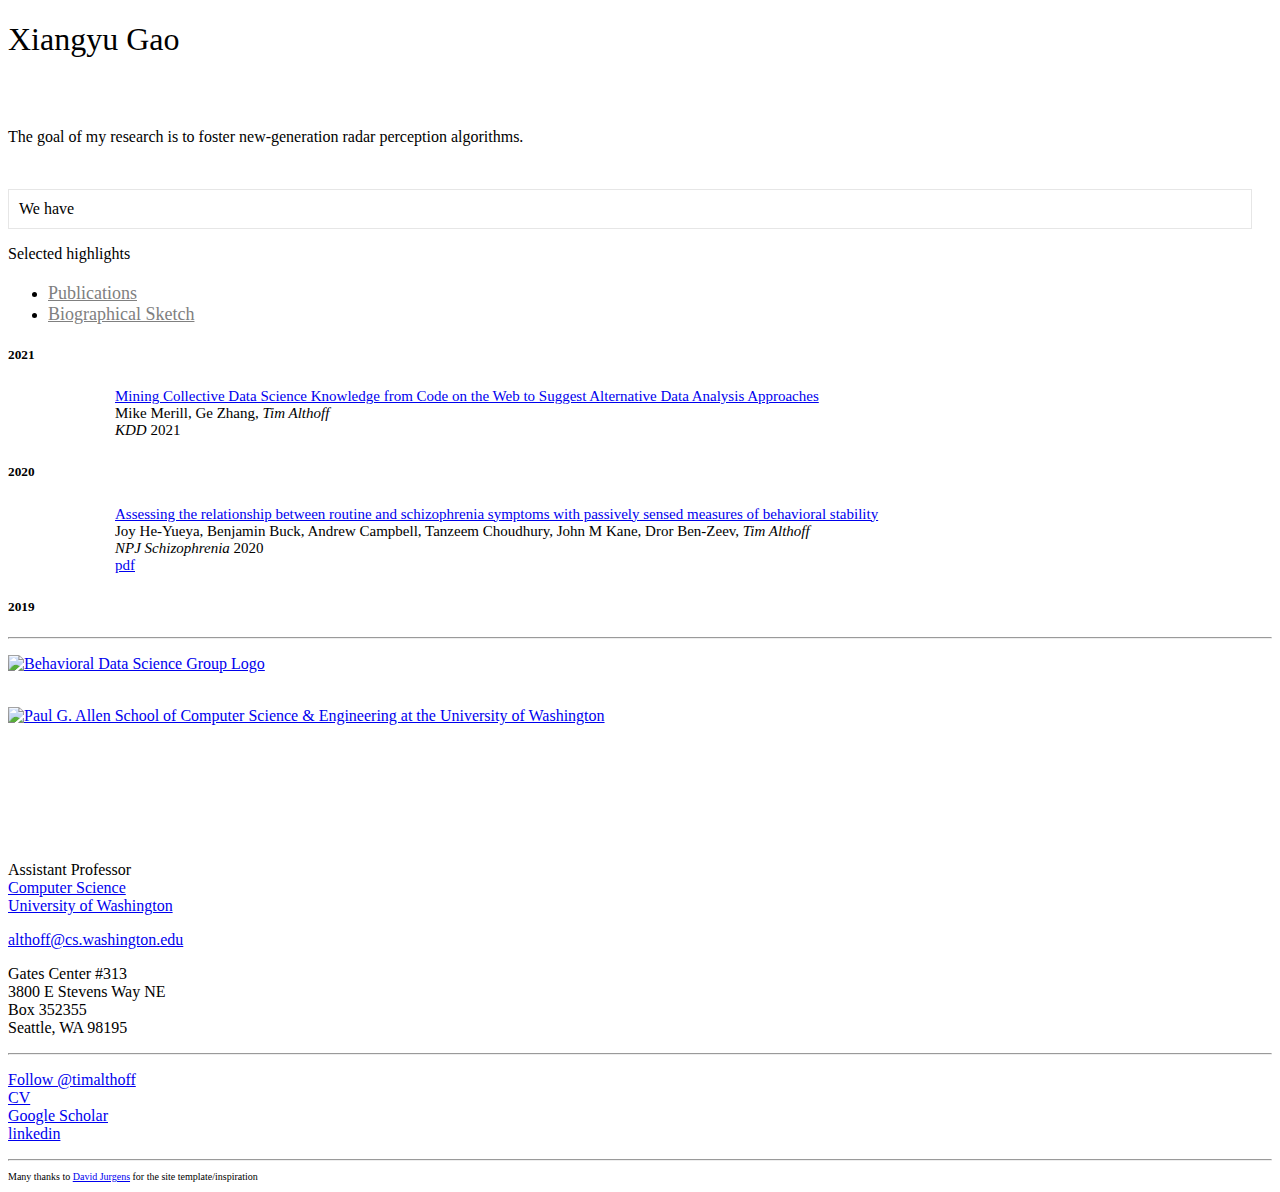
==== commit 6db32a96: "uploads" ====
--- a/style/index.html
+++ b/style/index.html
@@ -7,8 +7,8 @@
 <html><head><meta http-equiv="Content-Type" content="text/html; charset=UTF-8">
     <meta http-equiv="x-ua-compatible" content="ie=edge">
     <meta name="viewport" content="width=device-width, initial-scale=1.0">
-    <meta name="keywords" content="tim althoff, althoff, tim stanford, tim uw, althoff cse, washington, althoff uw, data science, uw data science, snap, stanford snap, jure leskovec, eric horvitz, dan jurafsky, scott delp, digital health, kdd, www, webconf, icwsm, mental health, nlp, althoff computer science, machine learning, computational linguistics, well-being, wellbeing, activity tracking, natural language processing">
-    <title>Tim Althoff - Assistant Professor in Computer Science at the University of Washington</title>
+    <meta name="keywords" content="xiangyu gao, gao, xiangyu uw, gao uw, xiangyu ece, washington, gao uw, www, webconf, machine learning, well-being">
+    <title>Xiangyu Gao - Ph.D. Candidate in Electrical and Computer Engineering at the University of Washington</title>
     <link rel="icon" type="image/png"  href="./style/favicon.ico">
     <link rel="stylesheet" href="./style/foundation.css">
     <link rel="stylesheet" href="./style/app.css">
@@ -36,27 +36,28 @@
       <div class="large-9 columns">
         <div class="row">
           <div class="large-9 columns">
-            <h1 style="font-weight:200">Tim Althoff</h1>
+            <h1 style="font-weight:200">Xiangyu Gao</h1>
           </div>
         </div>
         <div class="row">
           <div class="large-4 columns">
-            <img src="./images/tim_full_small.jpg" width="250px" alt="" style="margin-top: 5px; margin-bottom: 40px; width: 250px;">
+            <img src="./images/xiangyu_full_small.jpg" width="250px" alt="" style="margin-top: 5px; margin-bottom: 40px; width: 250px;">
           </div>
           <div class="large-8 columns">
             <p style="font-size:16px; font-weight:200; line-height: 24px; margin-top: 0px">
-              The goal of my research is to understand and empower people through data.<br><br>
-
-              My research develops computational methods that leverage large-scale behavioral data to extract actionable insights about our lives, health and happiness through combining techniques from data science, social network analysis, and natural language processing.<br><br>
-
-              I direct the <a href="http://bdata.uw.edu" target="_new">Behavioral Data Science Group</a> which works on research related to mental health, misinformation online, scientific reproducibility, and public health including informing the COVID-19 response.<br><br>
+              The goal of my research is to foster new-generation radar perception algorithms.<br><br>
+
+             <!--  My research develops computational methods that leverage large-scale behavioral data to extract actionable insights about our lives, health and happiness through combining techniques from data science, social network analysis, and natural language processing.<br><br>
+
+              I direct the <a href="http://bdata.uw.edu" target="_new">Behavioral Data Science Group</a> which works on research related to mental health, misinformation online, scientific reproducibility, and public health including informing the COVID-19 response.<br><br> -->
 
             </p>
             <p style="margin-left: 0px; margin-right: 20px; border: 1px solid #e6e6e6; padding: 10px;">
-              We have a <a href="https://docs.google.com/document/d/1h44Gz1wOMx6QhHUWv9QFB3Jnrn-JzEMPHC0WZhPMEqU/edit#" target="_new">postdoc position</a> available. 
+              We have
+              <!-- We have a <a href="https://docs.google.com/document/d/1h44Gz1wOMx6QhHUWv9QFB3Jnrn-JzEMPHC0WZhPMEqU/edit#" target="_new">postdoc position</a> available. 
               <br><br>
               I am also looking for PhD students, especially in but not limited to deep learning, neural and graph representation learning, causal inference, data science and mobile health. If you're interested please apply to the <a target="_new" href="https://www.cs.washington.edu/academics/phd">UW Allen School</a>. <br>
-              <span style="color:#e8e3d3; background-color: #4b2e83; font-weight:bold">Go Dawgs!</span>
+              <span style="color:#e8e3d3; background-color: #4b2e83; font-weight:bold">Go Dawgs!</span> -->
             </p>
           </div>
         </div>
@@ -69,29 +70,29 @@
           <div class="row" style="margin-bottom: 20px;">
 
             <div class="small-4 columns">
-              <div class="title"><a target="_new" href="https://arxiv.org/pdf/2101.07714.pdf">Towards Facilitating Empathic Conversations in Online Mental Health Support: A Reinforcement Learning Approach</a></div>
+         <!--      <div class="title"><a target="_new" href="https://arxiv.org/pdf/2101.07714.pdf">Towards Facilitating Empathic Conversations in Online Mental Health Support: A Reinforcement Learning Approach</a></div>
               <div><p><i class="fas fa-trophy"></i> Best Paper, WWW/WebConf 2021<br>
                 <a target="_new" href="https://arxiv.org/pdf/2101.07714.pdf">pdf</a>
                 <a target="_new" href="http://bdata.uw.edu/empathy/">project</a>
                 <a target="_new" href="http://bdata.uw.edu/empathy/">dataset</a>
                 <a target="_new" href="http://bdata.uw.edu/empathy/">code</a>
                 <a target="_new" href="https://www.youtube.com/watch?v=g04GLBU73FI&t=1s&ab_channel=PaulG.AllenSchool">video</a>
-              </p></div>
+              </p></div> -->
             </div>
             
             <div class="small-4 columns">
-              <div class="title"><a target="_new" href="https://arxiv.org/pdf/2102.08537.pdf">Political Bias and Factualness in News Sharing across more than 100,000 Online Communities</a></div>
+           <!--    <div class="title"><a target="_new" href="https://arxiv.org/pdf/2102.08537.pdf">Political Bias and Factualness in News Sharing across more than 100,000 Online Communities</a></div>
               <div><p><i class="fas fa-trophy"></i> Best Paper (Outstanding Analysis), ICWSM 2021<br>
                 <a target="_new" href="https://arxiv.org/pdf/2102.08537.pdf">pdf</a>
                 <a target="_new" href="https://behavioral-data.github.io/news_labeling_reddit/">dataset</a>
-              </p></div>
+              </p></div> -->
             </div>
 
             <div class="small-4 columns">
-              <div class="title"><a target="_new" href="https://arxiv.org/pdf/2005.09225.pdf">The Effect of Moderation on Online Mental Health Conversations</a></div>
+             <!--  <div class="title"><a target="_new" href="https://arxiv.org/pdf/2005.09225.pdf">The Effect of Moderation on Online Mental Health Conversations</a></div>
               <div><p><i class="fas fa-trophy"></i> Best Paper (Outstanding Study Design), ICWSM 2021<br>
               <a target="_new" href="https://arxiv.org/pdf/2005.09225.pdf">pdf</a>
-              </p></div>
+              </p></div> -->
             </div>
 <!--             <div class="small-4 columns">
               <div class="title"><a target="_new" href="./docs/althoff-2018-phd_thesis.pdf">Data Science for Human Well-being</a></div>
@@ -130,10 +131,10 @@
             <div class="large-12 columns">
               <ul class="tabs" data-tabs="12vbu4-tabs" id="example-tabs">
                 <li class="tabs-title is-active" role="presentation"><a href="./#panel1" aria-selected="true" style="font-size:18px; color:grey" role="tab" aria-controls="panel1" id="panel1-label">Publications</a></li>
-                <li class="tabs-title" role="presentation"><a href="./#panel4" style="font-size:18px; color:grey" role="tab" aria-controls="panel4" aria-selected="false" id="panel4-label">Teaching</a></li>
+             <!--    <li class="tabs-title" role="presentation"><a href="./#panel4" style="font-size:18px; color:grey" role="tab" aria-controls="panel4" aria-selected="false" id="panel4-label">Teaching</a></li> -->
                 <!-- <li  class="tabs-title" role="presentation"><a href="./#panel2" style="font-size:18px; color:grey" role="tab" aria-controls="panel2" aria-selected="false" id="panel2-label">News</a></li> -->
                 <li class="tabs-title" role="presentation"><a href="./#panel3" style="font-size:18px; color:grey" role="tab" aria-controls="panel3" aria-selected="false" id="panel3-label">Biographical Sketch</a></li>
-                <li class="tabs-title" role="presentation"><a href="./#panel5" style="font-size:18px; color:grey" role="tab" aria-controls="panel3" aria-selected="false" id="panel5-label">Prospective Students</a></li>
+             <!--    <li class="tabs-title" role="presentation"><a href="./#panel5" style="font-size:18px; color:grey" role="tab" aria-controls="panel3" aria-selected="false" id="panel5-label">Prospective Students</a></li> -->
               </ul>
             </div>
             </div>
@@ -163,7 +164,7 @@
                       </tr>
                     </tbody></table>
 
-                    <table class="table papers" style="margin-top: 15px;">
+                    <!-- <table class="table papers" style="margin-top: 15px;">
                       <tbody><tr>
                         <td width=100px>
                           <div class="large-1 columns">
@@ -352,7 +353,7 @@
                         </div>
                         </td>
                       </tr>
-                    </tbody></table>
+                    </tbody></table> -->
 
 
 
@@ -378,7 +379,7 @@
                     </tbody></table>
 
 
-                    <table class="table papers" style="margin-top: 15px;">
+                    <!-- <table class="table papers" style="margin-top: 15px;">
                       <tbody><tr>
                         <td width=100px>
                           <div class="large-1 columns">
@@ -471,11 +472,11 @@
                         </td>
                       </tr>
                     </tbody></table>
-
+ -->
 
                     <h5>2019</h5>
 
-                    <table class="table papers" style="margin-top: 15px;">
+                    <!-- <table class="table papers" style="margin-top: 15px;">
                       <tbody><tr>
                         <td width=100px>
                           <div class="large-1 columns">
@@ -547,536 +548,16 @@
                         </div>
                         </td>
                       </tr>
-                    </tbody></table>
-
-
-                    <h5>2018</h5>
-
-
-                    <table class="table papers" style="margin-top: 15px;">
-                      <tbody><tr>
-                        <td width=100px>
-                          <div class="large-1 columns">
-                          <img class="paperimage" alt="" src="./images/cardiovascular_signature.png">
-                        </div>
-                        </td>
-                        <td style="font-weight:370; font-family:Helvetica Neue; font-size:15px">
-                          <div class="large-12 columns">
-                            <a target="_new" href="./docs/NIPS_2018_ML4HC.pdf" class="papertitle">Learning Individualized Cardiovascular Responses from Large-scale Wearable Sensors Data</a><br>
-                            Haraldur T. Hallgrímsson, Filip Jankovic, <i>Tim Althoff,</i> Luca Foschini<br>
-                            <i>NIPS ML4H</i> 2018<br>
-                          <a target="_new" href="./docs/NIPS_2018_ML4HC.pdf">pdf</a>
-                        </div>
-                        </td>
-                      </tr>
-                    </tbody></table>
-
-
-                    <table class="table papers" style="margin-top: 15px;">
-                      <tbody><tr>
-                        <td width=100px>
-                          <div class="large-1 columns">
-                          <img class="paperimage" alt="" src="./images/thesis.png">
-                        </div>
-                        </td>
-                        <td style="font-weight:370; font-family:Helvetica Neue; font-size:15px">
-                          <div class="large-12 columns">
-                            <a target="_new" href="./docs/althoff-2018-phd_thesis.pdf" class="papertitle">Data Science for Human Well-being</a><br>
-                            <i>Tim Althoff</i><br>
-                            <i>Ph.D. Thesis,</i> Stanford University<br>
-                            <a target="_new" href="https://news.cs.washington.edu/2019/08/09/allen-schools-tim-althoff-and-carlos-guestrin-recognized-by-sigkdd-for-research-advancing-the-field-of-data-science/"><b><i class="fas fa-trophy"></i> SIGKDD Dissertation Award 2019</b></a><br>
-                          <a target="_new" href="./docs/althoff-2018-phd_thesis.pdf">thesis</a>&nbsp;&nbsp;
-                          <a target="_new" href="./docs/althoff-2018-phd_defense_slides.pdf">defense</a>
-                        </div>
-                        </td>
-                      </tr>
-                    </tbody></table>
-
-                      <table class="table papers" style="margin-top: 15px;">
-                      <tbody><tr>
-                        <td width=100px>
-                          <div class="large-1 columns">
-                          <img class="paperimage" alt="" src="./images/tipas.png">
-                        </div>
-                        </td>
-                        <td style="font-weight:370; font-family:Helvetica Neue; font-size:15px">
-                          <div class="large-12 columns">
-                            <a target="_new" href="./docs/www_2018_real_world_actions.pdf" class="papertitle">Modeling Interdependent and Periodic Real-World Action Sequences</a><br>
-                            Takeshi Kurashima, <i>Tim Althoff,</i> Jure Leskovec<br>
-                            <i>WWW</i> 2018<br>
-                          <a target="_new" href="./docs/www_2018_real_world_actions.pdf">pdf</a>
-                        </div>
-                        </td>
-                      </tr>
-                    </tbody></table>
-
-                      <table class="table papers" style="margin-top: 15px;">
-                      <tbody><tr>
-                        <td width=100px>
-                          <div class="large-1 columns">
-                          <img class="paperimage" alt="" src="./images/multiple_lives.png">
-                        </div>
-                        </td>
-                        <td style="font-weight:370; font-family:Helvetica Neue; font-size:15px">
-                          <div class="large-12 columns">
-                            <a target="_new" href="./docs/www_2018_multiple_lives.pdf" class="papertitle">I’ll Be Back: On the Multiple Lives of Users of a Mobile Activity Tracking Application</a><br>
-                            Zhiyuan Lin, <i>Tim Althoff,</i> Jure Leskovec<br>
-                            <i>WWW</i> 2018<br>
-                          <a target="_new" href="./docs/www_2018_multiple_lives.pdf">pdf</a>
-                        </div>
-                        </td>
-                      </tr>
-                    </tbody></table> 
-
-                      <table class="table papers" style="margin-top: 15px;">
-                      <tbody><tr>
-                        <td width=100px>
-                          <div class="large-1 columns">
-                          <img class="paperimage" alt="" src="./images/cyhmm.png">
-                        </div>
-                        </td>
-                        <td style="font-weight:370; font-family:Helvetica Neue; font-size:15px">
-                          <div class="large-12 columns">
-                            <a target="_new" href="./docs/www_2018_cycle_modeling.pdf" class="papertitle">Modeling Individual Cyclic Variation in Human Behavior</a><br>
-                            Emma Pierson, <i>Tim Althoff,</i> Jure Leskovec<br>
-                            <i>WWW</i> 2018<br>
-                          <a target="_new" href="./docs/www_2018_cycle_modeling.pdf">pdf</a>
-                        </div>
-                        </td>
-                      </tr>
-                    </tbody></table> 
-
-                    <table class="table papers" style="margin-top: 15px;">
-                      <tbody><tr>
-                        <td width=100px>
-                          <div class="large-1 columns">
-                          <img class="paperimage" alt="" src="./images/accident_risk.png">
-                        </div>
-                        </td>
-                        <td style="font-weight:370; font-family:Helvetica Neue; font-size:15px">
-                          <div class="large-12 columns">
-                            <a target="_new" href="./docs/althoff-2018-accident_risk.pdf" class="papertitle">Psychomotor function measured via online activity predicts motor vehicle fatality risk</a><br>
-                            <i>Tim Althoff,</i> Eric Horvitz, Ryen W. White<br>
-                            <i>NPJ Digital Medicine</i> (1) 2018<br>
-                          <a target="_new" href="./docs/althoff-2018-accident_risk.pdf">pdf</a>&nbsp;&nbsp;
-                          <a target="_new" href="./docs/althoff-2018-accident_risk_si.docx">suppl. inf.</a>&nbsp;&nbsp;
-                          <a target="_new" href="./docs/althoff-2017-population_scale_physiological_sensing.pdf">method details</a>
-                        </div>
-                        </td>
-                      </tr>
-                    </tbody></table> 
-
-                    <h5>2017</h5>
-
-                    <table class="table papers" style="margin-top: 15px;">
-                      <tbody><tr>
-                        <td width=100px>
-                          <div class="large-1 columns">
-                          <img class="paperimage" alt="" src="./images/nature_map.png">
-                        </div>
-                        </td>
-                        <td style="font-weight:370; font-family:Helvetica Neue; font-size:15px">
-                          <div class="large-12 columns">
-                            <a target="_new" href="./docs/activity-inequality-althoffetal-nature.pdf" class="papertitle">Large-scale physical activity data reveal worldwide activity inequality</a><br>
-                            <i>Tim Althoff,</i> Rok Sosic, Jennifer L. Hicks, Abby C. King, Scott L. Delp, Jure Leskovec<br>
-                            <i>Nature</i> (547.7663) 2017<br>
-                          <a target="_new" href="./docs/activity-inequality-althoffetal-nature.pdf">pdf</a>&nbsp;&nbsp;
-                          <a target="_new" href="./docs/activity-inequality-althoffetal-nature-si.pdf">suppl. inf.</a>&nbsp;&nbsp;
-                          <a target="_new" href="http://www.nature.com/nature/journal/vaop/ncurrent/full/nature23018.html">Nature</a>&nbsp;&nbsp;
-                          <a target="_new" href="http://activityinequality.stanford.edu/">project</a>&nbsp;&nbsp;
-                          <a target="_new" href="http://activityinequality.stanford.edu/#media">press releases</a>&nbsp;&nbsp;
-                          <a target="_new" href="https://github.com/timalthoff/activityinequality">dataset</a>
-                        </div>
-                        </td>
-                      </tr>
-                    </tbody></table> 
-
-
-                  <table class="table papers" style="margin-top: 15px;">
-                      <tbody><tr>
-                        <td width=100px>
-                          <div class="large-1 columns">
-                          <img class="paperimage" alt="" src="./images/wearables.png">
-                        </div>
-                        </td>
-                        <td style="font-weight:370; font-family:Helvetica Neue; font-size:15px">
-                          <div class="large-12 columns">
-                            <a target="_new" href="./docs/althoff-2017-population_scale_pervasive_health.pdf" class="papertitle">Population-Scale Pervasive Health</a><br>
-                            <i>Tim Althoff</i><br>
-                            <i>IEEE Pervasive Computing</i> 2017<br>
-                          <a target="_new" href="./docs/althoff-2017-population_scale_pervasive_health.pdf">pdf</a>&nbsp;&nbsp;
-                        </div>
-                        </td>
-                      </tr>
-                    </tbody></table> 
-
-
-                    <table class="table papers" style="margin-top: 15px;">
-                      <tbody><tr>
-                        <td width=100px>
-                          <div class="large-1 columns">
-                          <img class="paperimage" alt="" src="./images/sleep_chronotype.png">
-                        </div>
-                        </td>
-                        <td style="font-weight:370; font-family:Helvetica Neue; font-size:15px">
-                          <div class="large-12 columns">
-                            <a target="_new" href="./docs/althoff-2017-population_scale_physiological_sensing.pdf" class="papertitle">Harnessing the Web for Population-Scale Physiological Sensing: A Case Study of Sleep and Performance</a><br>
-                            <i>Tim Althoff,</i> Eric Horvitz, Ryen W. White, Jamie Zeitzer<br>
-                            <i>WWW</i> 2017<br>
-                          <a target="_new" href="./docs/althoff-2017-population_scale_physiological_sensing.pdf">pdf</a>&nbsp;&nbsp;
-                          <a target="_new" href="./docs/althoff-2017-population_scale_physiological_sensing_with_appendix.pdf">appendix</a>&nbsp;&nbsp;
-                          <a target="_new" href="./docs/www_2017_sleep_talk_slides.pdf">slides</a>&nbsp;&nbsp;
-                        </div>
-                        </td>
-                      </tr>
-                    </tbody></table> 
-
-                    <table class="table papers" style="margin-top: 15px;">
-                      <tbody><tr>
-                        <td width=100px>
-                          <div class="large-1 columns">
-                          <img class="paperimage" alt="" src="./images/steps_competition.png">
-                        </div>
-                        </td>
-                        <td style="font-weight:370; font-family:Helvetica Neue; font-size:15px">
-                          <div class="large-12 columns">
-                            <a target="_new" href="./docs/althoff-2017-activity-competition.pdf" class="papertitle">How Gamification Affects Physical Activity: Large-scale Analysis of Walking Challenges in a Mobile Application</a><br>
-                            Ali Shameli, <i>Tim Althoff,</i> Amin Saberi, Jure Leskovec<br>
-                            <i>WWW</i> 2017<br>
-                          <a target="_new" href="./docs/althoff-2017-activity-competition.pdf">pdf</a>&nbsp;&nbsp;
-                          <a target="_new" href="./docs/www_2017_competitions_talk_slides.pdf">slides</a>&nbsp;&nbsp;
-                        </div>
-                        </td>
-                      </tr>
-                    </tbody></table> 
-
-                    <table class="table papers" style="margin-top: 15px;">
-                      <tbody><tr>
-                        <td width=100px>
-                          <div class="large-1 columns">
-                          <img class="paperimage" alt="" src="./images/social_network_steps.png">
-                        </div>
-                        </td>
-                        <td style="font-weight:370; font-family:Helvetica Neue; font-size:15px">
-                          <div class="large-12 columns">
-                            <a target="_new" href="./docs/althoff-2017-social-influence-offline-behavior.pdf" class="papertitle">Online Actions with Offline Impact: How Online Social Networks Influence Online and Offline User Behavior</a><br>
-                            <i>Tim Althoff,</i> Pranav Jindal, Jure Leskovec<br>
-                            <i>WSDM</i> 2017<br>
-                          <a target="_new" href="./docs/althoff-2017-social-influence-offline-behavior.pdf">pdf</a>&nbsp;&nbsp;
-                          <a target="_new" href="./docs/althoff-2017-social-influence-offline-behavior_slides.pdf">slides</a>
-                        </div>
-                        </td>
-                      </tr>
-                    </tbody></table> 
-
-
-
-
-                    <h5>2016</h5>
-
-                    <table class="table papers" style="margin-top: 15px;">
-                      <tbody><tr>
-                        <td width=100px>
-                          <div class="large-1 columns">
-                          <img class="paperimage" alt="" src="./images/tacl_transition.png">
-                        </div>
-                        </td>
-                        <td style="font-weight:370; font-family:Helvetica Neue; font-size:15px">
-                          <div class="large-12 columns">
-                            <a target="_new" href="./docs/althoff-2016-mental_health.pdf" class="papertitle">Large-scale Analysis of Counseling Conversations: An Application of Natural Language Processing to Mental Health</a><br>
-                            <i>Tim Althoff*, </i> Kevin Clark*, Jure Leskovec (* equal contribution)<br>
-                            <i>TACL</i> 2016<br>
-                            <a target="_new" href="./docs/imia_best_paper_2016_award.pdf" target="_new"><b><i class="fas fa-trophy"></i> IMIA Best Paper Award 2016</b></a><br>
-                          <a target="_new" href="./docs/althoff-2016-mental_health.pdf">pdf</a>&nbsp;&nbsp;
-                          <a target="_new" href="./docs/althoff-2016-mental_health_emnlp_slides.pdf">slides</a>&nbsp;&nbsp;
-                          <a target="_new" href="http://snap.stanford.edu/counseling/">project</a>&nbsp;&nbsp;
-                          <a target="_new" href="http://www.crisistextline.org/open-data/">dataset</a>
-                        </div>
-                        </td>
-                      </tr>
-                    </tbody></table> 
-
-
-                    <table class="table papers" style="margin-top: 15px;">
-                      <tbody><tr>
-                        <td width=100px>
-                          <div class="large-1 columns">
-                          <img class="paperimage" alt="" src="./images/pokemongo.png">
-                        </div>
-                        </td>
-                        <td style="font-weight:370; font-family:Helvetica Neue; font-size:15px">
-                          <div class="large-12 columns">
-                            <a target="_new" href="./docs/althoff_pokemon_go_physical_activity_jmir.pdf" class="papertitle">Influence of Pokémon Go on Physical Activity: Study and Implications</a><br>
-                            <i>Tim Althoff,</i> Ryen White, Eric Horvitz<br>
-                            <i>JMIR</i> 12/06/2016 (<a target="_new" href="http://www.jmir.org/announcement/view/137" target="_new">#1 most tweeted JMIR article 2016</a>; 
-                    <a target="_new" href="http://www.jmir.org/stats/mostTweeted"  target="_new">#5 most tweeted JMIR article all time</a>)<br>
-                            <i>arXiv</i> 10/06/2016 <br>
-                          <a target="_new" href="./docs/althoff_pokemon_go_physical_activity_jmir.pdf">pdf</a>&nbsp;&nbsp;
-                          <a target="_new" href="https://arxiv.org/abs/1610.02085">arXiv</a>
-                        </div>
-                        </td>
-                      </tr>
-                    </tbody></table> 
-
-                    <table class="table papers" style="margin-top: 15px;">
-                      <tbody><tr>
-                        <td width=100px>
-                          <div class="large-1 columns">
-                          <img class="paperimage" alt="" src="./images/nips_ws.png">
-                        </div>
-                        </td>
-                        <td style="font-weight:370; font-family:Helvetica Neue; font-size:15px">
-                          <div class="large-12 columns">
-                            <a target="_new" href="http://www.nipsml4hc.ws/" class="papertitle">Quantifying Dose Response Relationships Between Physical Activity and Health Using Propensity Scores</a><br>
-                            <i>Tim Althoff,</i> Rok Sosic, Jennifer L. Hicks, Abby C. King, Scott L. Delp, Jure Leskovec<br>
-                            <i>NIPS Workshop on Machine Learning for Health</i> 2016<br>
-                          <a target="_new" href="http://www.nipsml4hc.ws/">workshop</a>
-                        </div>
-                        </td>
-                      </tr>
-                    </tbody></table> 
-
-
-
-
-
-
-                    <h5>2015</h5>
-
-                    <table class="table papers" style="margin-top: 15px;">
-                      <tbody><tr>
-                        <td width=100px>
-                          <div class="large-1 columns">
-                          <img class="paperimage" alt="" src="./images/timemachine.png">
-                        </div>
-                        </td>
-                        <td style="font-weight:370; font-family:Helvetica Neue; font-size:15px">
-                          <div class="large-12 columns">
-                            <a target="_new" href="./docs/timemachine.pdf" class="papertitle">TimeMachine: Timeline Generation for Knowledge-Base Entities</a><br>
-                            <i>Tim Althoff,</i> Xin Luna Dong, Kevin Murphy, Safa Alai, Van Dang, Wei Zhang<br>
-                            <i>KDD</i> 2015<br>
-                          <a target="_new" href="./docs/timemachine.pdf">pdf</a>&nbsp;&nbsp;
-                          <a target="_new" href="http://arxiv.org/abs/1502.04662">full version</a>&nbsp;&nbsp;
-                          <a target="_new" href="./docs/timemachine_slides_final.pdf">slides</a>&nbsp;&nbsp;
-                          <a target="_new" href="./docs/timemachine_poster_final.pdf">poster</a>&nbsp;&nbsp;
-                          <a target="_new" href="http://cs.stanford.edu/~althoff/timemachine/">demo</a>
-                        </div>
-                        </td>
-                      </tr>
-                    </tbody></table> 
-
-                    <table class="table papers" style="margin-top: 15px;">
-                      <tbody><tr>
-                        <td width=100px>
-                          <div class="large-1 columns">
-                          <img class="paperimage" alt="" src="./images/donors.png">
-                        </div>
-                        </td>
-                        <td style="font-weight:370; font-family:Helvetica Neue; font-size:15px">
-                          <div class="large-12 columns">
-                            <a target="_new" href="./docs/donor_retention.pdf" class="papertitle">Donor Retention in Online Crowdfunding Communities: A Case Study of DonorsChoose.org</a><br>
-                            <i>Tim Althoff, </i> Jure Leskovec<br>
-                            <i>WWW</i> 2015<br>
-                          <a target="_new" href="./docs/donor_retention.pdf">pdf</a>&nbsp;&nbsp;
-                          <a target="_new" href="./docs/donor_retention_www_slides.pdf">slides</a>
-                        </div>
-                        </td>
-                      </tr>
-                    </tbody></table> 
-
-
-
-
-                    <h5>2014</h5>
-
-                    <table class="table papers" style="margin-top: 15px;">
-                      <tbody><tr>
-                        <td width=100px>
-                          <div class="large-1 columns">
-                          <img class="paperimage" alt="" src="./images/pizza.png">
-                        </div>
-                        </td>
-                        <td style="font-weight:370; font-family:Helvetica Neue; font-size:15px">
-                          <div class="large-12 columns">
-                            <a target="_new" href="./docs/altruistic_requests_icwsm.pdf" class="papertitle">How to Ask for a Favor: A Case Study on the Success of Altruistic Requests</a><br>
-                            <i>Tim Althoff, </i> Cristian Danescu-Niculescu-Mizil, Dan Jurafsky<br>
-                            <i>ICWSM</i> 2014<br>
-                          <a target="_new" href="./docs/altruistic_requests_icwsm.pdf">pdf</a>&nbsp;&nbsp;
-                          <a target="_new" href="./docs/altruistic_requests_icwsm_slides.pdf">slides</a>&nbsp;&nbsp;
-                          <a target="_new" href="http://cs.stanford.edu/~althoff/raop-dataset/">dataset</a>
-                        </div>
-                        </td>
-                      </tr>
-                    </tbody></table> 
-
-
-
-
-                    <h5>2013</h5>
-
-                    <table class="table papers" style="margin-top: 15px;">
-                      <tbody><tr>
-                        <td width=100px>
-                          <div class="large-1 columns">
-                          <img class="paperimage" alt="" src="./images/topic_forecast.png">
-                        </div>
-                        </td>
-                        <td style="font-weight:370; font-family:Helvetica Neue; font-size:15px">
-                          <div class="large-12 columns">
-                            <a target="_new" href="./docs/trending_topic_forecasting.pdf" class="papertitle">Analysis and Forecasting of Trending Topics in Online Media Streams</a><br>
-                            <i>Tim Althoff, </i>Damian Borth, Jörn Hees, Andreas Dengel<br>
-                            <i>ACM Multimedia</i> 2013<br>
-                          <a target="_new" href="./docs/trending_topic_forecasting.pdf">pdf</a>&nbsp;&nbsp;
-                          <a target="_new" href="./docs/acmmm2013_trendingtopics.pptx">slides</a>
-                        </div>
-                        </td>
-                      </tr>
-                    </tbody></table> 
-
-                    <table class="table papers" style="margin-top: 15px;">
-                      <tbody><tr>
-                        <td width=100px>
-                          <div class="large-1 columns">
-                          <img class="paperimage" alt="" src="./images/topic_thesis.png">
-                        </div>
-                        </td>
-                        <td style="font-weight:370; font-family:Helvetica Neue; font-size:15px">
-                          <div class="large-12 columns">
-                            <a target="_new" href="./docs/masterthesis_althoff_2013.pdf" class="papertitle">Analysis and Forecasting of Trending Topics in Online Media</a><br>
-                            <i>Tim Althoff</i><br>
-                            <i>Master's Thesis, University of Kaiserslautern, Germany</i> April 2013<br>
-                          <a target="_new" href="./docs/masterthesis_althoff_2013.pdf">pdf</a>&nbsp;&nbsp;
-                          <a target="_new" href="./docs/masterthesis_althoff_2013_slides.pdf">slides</a>
-                        </div>
-                        </td>
-                      </tr>
-                    </tbody></table> 
-                    
-
-
-
-                    <h5>2012</h5>
-
-                    <table class="table papers" style="margin-top: 15px;">
-                      <tbody><tr>
-                        <td width=100px>
-                          <div class="large-1 columns">
-                          <img class="paperimage" alt="" src="./images/detectionbank.png">
-                        </div>
-                        </td>
-                        <td style="font-weight:370; font-family:Helvetica Neue; font-size:15px">
-                          <div class="large-12 columns">
-                            <a target="_new" href="./docs/detectionbank.pdf" class="papertitle">Detection Bank: An Object Detection Based Video Representation for Multimedia Event Recognition</a><br>
-                            <i>Tim Althoff, </i>Hyun Oh Song, Trevor Darrell<br>
-                            <i>ACM Multimedia</i> 2012<br>
-                          <a target="_new" href="./docs/detectionbank.pdf">pdf</a>&nbsp;&nbsp;
-                          <a target="_new" href="./docs/detectionbank_poster.pdf">poster</a>
-                        </div>
-                        </td>
-                      </tr>
-                    </tbody></table> 
-
-                    <table class="table papers" style="margin-top: 15px;">
-                      <tbody><tr>
-                        <td width=100px>
-                          <div class="large-1 columns">
-                          <img class="paperimage" alt="" src="./images/sparselet.png">
-                        </div>
-                        </td>
-                        <td style="font-weight:370; font-family:Helvetica Neue; font-size:15px">
-                          <div class="large-12 columns">
-                            <a target="_new" href="./docs/sparselets-eccv.pdf" class="papertitle">Sparselet Models for Efficient Multiclass Object Detection</a><br>
-                            Hyun Oh Song, Stefan Zickler, <i>Tim Althoff,</i> Ross Girshick, Mario Fritz, Christopher Geyer, Pedro Felzenszwalb, Trevor Darrell<br>
-                            <i>ECCV</i> 2012<br>
-                          <a target="_new" href="./docs/sparselets-eccv.pdf">pdf</a>&nbsp;&nbsp;
-                          <a target="_new" href="http://ai.stanford.edu/~hsong/sparselets/">project</a>&nbsp;&nbsp;
-                          <a target="_new" href="http://www.youtube.com/watch?feature=player_embedded&v=BmE1fve6vOs">demo video</a>
-                        </div>
-                        </td>
-                      </tr>
-                    </tbody></table> 
-
-                    <table class="table papers" style="margin-top: 15px;">
-                      <tbody><tr>
-                        <td width=100px>
-                          <div class="large-1 columns">
-                          <img class="paperimage" alt="" src="./images/sparselet_report.png">
-                        </div>
-                        </td>
-                        <td style="font-weight:370; font-family:Helvetica Neue; font-size:15px">
-                          <div class="large-12 columns">
-                            <a target="_new" href="./docs/sparselets-eccv.pdf" class="papertitle">Don't Look Back: Post-hoc Category Detection via Sparse Reconstruction</a><br>
-                            Hyun Oh Song, Mario Fritz, <i>Tim Althoff,</i> Trevor Darrell<br>
-                            <i>UC Berkeley, Tech. Rep. UCB/EECS-2012-16</i> Jan. 2012<br>
-                          <a target="_new" href="./docs/dont_look_back.pdf">pdf</a>&nbsp;&nbsp;
-                          <a target="_new" href="http://techreports.lib.berkeley.edu/accessPages/EECS-2012-16.html">archive</a>
-                        </div>
-                        </td>
-                      </tr>
-                    </tbody></table> 
-
-
-
-                    <h5>2011</h5>
-
-                    <table class="table papers" style="margin-top: 15px;">
-                      <tbody><tr>
-                        <td width=100px>
-                          <div class="large-1 columns">
-                          <img class="paperimage" alt="" src="./images/balanced_clustering.png">
-                        </div>
-                        </td>
-                        <td style="font-weight:370; font-family:Helvetica Neue; font-size:15px">
-                          <div class="large-12 columns">
-                            <a target="_new" href="./docs/balanced_clustering_for_content-based_image_browsing.pdf" class="papertitle">Balanced Clustering for Content-based Image Browsing</a><br>
-                            <i>Tim Althoff, </i>Adrian Ulges, Andreas Dengel<br>
-                            <i>German Computer Science Society, Informatiktage</i> March 2011<br>
-                          <a target="_new" href="./docs/balanced_clustering_for_content-based_image_browsing.pdf">pdf</a>&nbsp;&nbsp;
-                          <a target="_new" href="https://www.dfki.de/web/forschung/projekte/base_view?pid=570">project</a>&nbsp;&nbsp;
-                          <a target="_new" href="http://madm.dfki.de/navidgator-howto/navidgator-startdemo.html">demo</a>
-                        </div>
-                        </td>
-                      </tr>
-                    </tbody></table> 
-
-
-
-                    <h5>2010</h5>
-
-                    <table class="table papers" style="margin-top: 15px;">
-                      <tbody><tr>
-                        <td width=100px>
-                          <div class="large-1 columns">
-                          <img class="paperimage" alt="" src="./images/orange_cluster.png">
-                        </div>
-                        </td>
-                        <td style="font-weight:370; font-family:Helvetica Neue; font-size:15px">
-                          <div class="large-12 columns">
-                            <a target="_new" href="./docs/bachelorthesis_althoff_2010.pdf" class="papertitle">Scalable Clustering for Hierarchical Content-based Browsing of Large-scale Image Collections</a><br>
-                            <i>Tim Althoff</i><br>
-                            <i>Bachelor's Thesis, University of Kaiserslautern, Germany</i> September 2010<br>
-                          <a target="_new" href="./docs/bachelorthesis_althoff_2010.pdf">pdf</a>
-                        </div>
-                        </td>
-                      </tr>
-                    </tbody></table> 
-
-
-                  </div>
-              </div>
-              </div>
-            </div>
+                    </tbody></table> -->
+
             <!-- END OF PUBLICATIONS -->
-
-
-
 
 
           <div class="tabs-content" data-tabs-content="example-tabs">
            <div class="tabs-panel" id="panel3" role="tabpanel" aria-hidden="true" aria-labelledby="panel3-label">
             <div class="row">
               <div class="large-12 columns">
-                <p>
+                <!-- <p>
                   Tim Althoff is an assistant professor in the <a href="https://www.cs.washington.edu/" target="_new">Paul G. Allen School of Computer Science & Engineering</a> at the <a href="https://www.washington.edu/" target="_new">University of Washington.</a> His research advances computational methods that leverage large-scale behavioral data to extract actionable insights about our lives, health and happiness through combining techniques from data science, social network analysis, and natural language processing.
                 </p>
                 <p>
@@ -1086,14 +567,14 @@
                 <p>
                   Tim Althoff is an assistant professor in the <a href="https://www.cs.washington.edu/" target="_new">Paul G. Allen School of Computer Science & Engineering</a> developing computational methods that extract actionable insights from complex, large-scale data. 
                 </p>
-
+ -->
           </div>       
           </div>       
           </div>       
           </div>  
 
 <!-- START PANEL 4 TEACHING -->
-          <div class="tabs-content" data-tabs-content="example-tabs">
+<!--           <div class="tabs-content" data-tabs-content="example-tabs">
            <div class="tabs-panel" id="panel4" role="tabpanel" aria-hidden="true" aria-labelledby="panel4-label">
             <div class="row">
               <div class="large-12 columns">
@@ -1107,13 +588,13 @@
           </div>       
           </div>       
           </div>       
-          </div>  
+          </div>   -->
 
 <!-- END PANEL 4 TEACHING -->
 
 
 <!-- START PANEL 5 PROSPECTIVE STUDENTS -->
-          <div class="tabs-content" data-tabs-content="example-tabs">
+        <!--   <div class="tabs-content" data-tabs-content="example-tabs">
            <div class="tabs-panel" id="panel5" role="tabpanel" aria-hidden="true" aria-labelledby="panel5-label">
             <div class="row">
               <div class="large-12 columns">
@@ -1123,7 +604,7 @@
           </div>       
           </div>       
           </div>       
-          </div>  
+          </div>   -->
 
 <!-- END PANEL 5 PROSPECTIVE STUDENTS -->
 
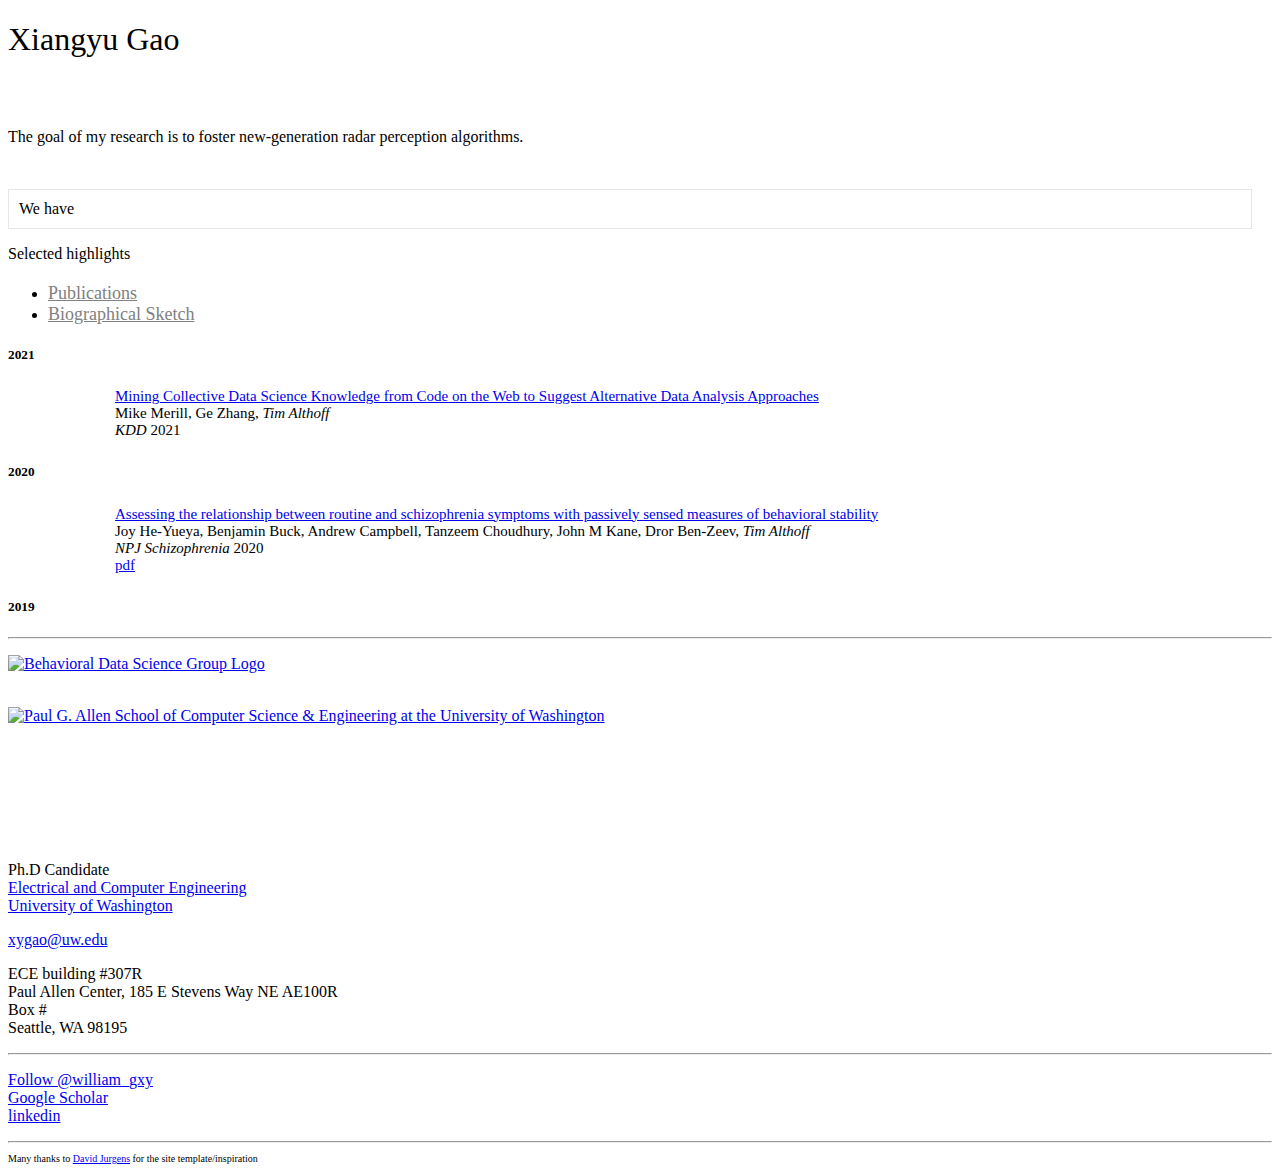
==== commit e2256569: "Update index.html" ====
--- a/style/index.html
+++ b/style/index.html
@@ -620,32 +620,32 @@
           <a target="_new" href="http://cs.washington.edu/"><img style="height: 120px; display: block; margin-left: auto; margin-right: auto" alt="Paul G. Allen School of Computer Science & Engineering at the University of Washington" src="./images/W-Logo_Purple_Hex.png"></a></br>
           </p>
           <p>
-            Assistant Professor<br>
-            <a target="_new" href="http://cs.washington.edu/">Computer Science</a><br><!--  and  -->
+            Ph.D Candidate<br>
+            <a target="_new" href="https://www.ece.uw.edu/">Electrical and Computer Engineering</a><br><!--  and  -->
             <!-- <a target="_new" href="https://ischool.uw.edu/">iSchool (Adjunct)</a><br> -->
             <a target="_new" href="http://washington.edu/">University of Washington</a><br>
           </p>
           <p>
           <p>
             <script language="JavaScript">
-              var username = "althoff";
-              var hostname = "cs.washington.edu";
+              var username = "xygao";
+              var hostname = "uw.edu";
               var linktext = username + "@" + hostname ;
               document.write("<a class=\"colorLink\"  target=\"_new\" href='" + "mail" + "to:" + username + "@" + hostname + "'>" + linktext + "</a></br>");
             </script>
           </p>
           <p>
-            Gates Center #313<br>
-            3800 E Stevens Way NE<br>
-            Box 352355<br>
+            ECE building #307R<br>
+            Paul Allen Center, 185 E Stevens Way NE AE100R<br>
+            Box #<br>
             Seattle, WA 98195<br>
           </p>
           <hr>          
           <p>
-            <a href="https://twitter.com/timalthoff?ref_src=twsrc%5Etfw" class="twitter-follow-button" data-size="large" data-show-count="false">Follow @timalthoff</a><script async src="https://platform.twitter.com/widgets.js" charset="utf-8"></script><br>
-            <a target="_new" href="./docs/CV_Tim_Althoff.pdf">CV</a><br>
-            <a target="_new" href="https://scholar.google.com/citations?user=yc4nBNgAAAAJ&amp;hl=en">Google Scholar</a><br>
-            <a target="_new" href="http://www.linkedin.com/in/timalthoff">linkedin</a>
+            <a href="https://twitter.com/william_gxy?ref_src=twsrc%5Etfw" class="twitter-follow-button" data-size="large" data-show-count="false">Follow @william_gxy</a><script async src="https://platform.twitter.com/widgets.js" charset="utf-8"></script><br>
+            <!-- <a target="_new" href="./docs/CV_Tim_Althoff.pdf">CV</a><br> -->
+            <a target="_new" href="https://scholar.google.com/citations?user=DGkeyCUAAAAJ&hl=en">Google Scholar</a><br>
+            <a target="_new" href="https://www.linkedin.com/in/xiangyu-gao-629827170/">linkedin</a>
           </p>
           <hr>
         </div>
